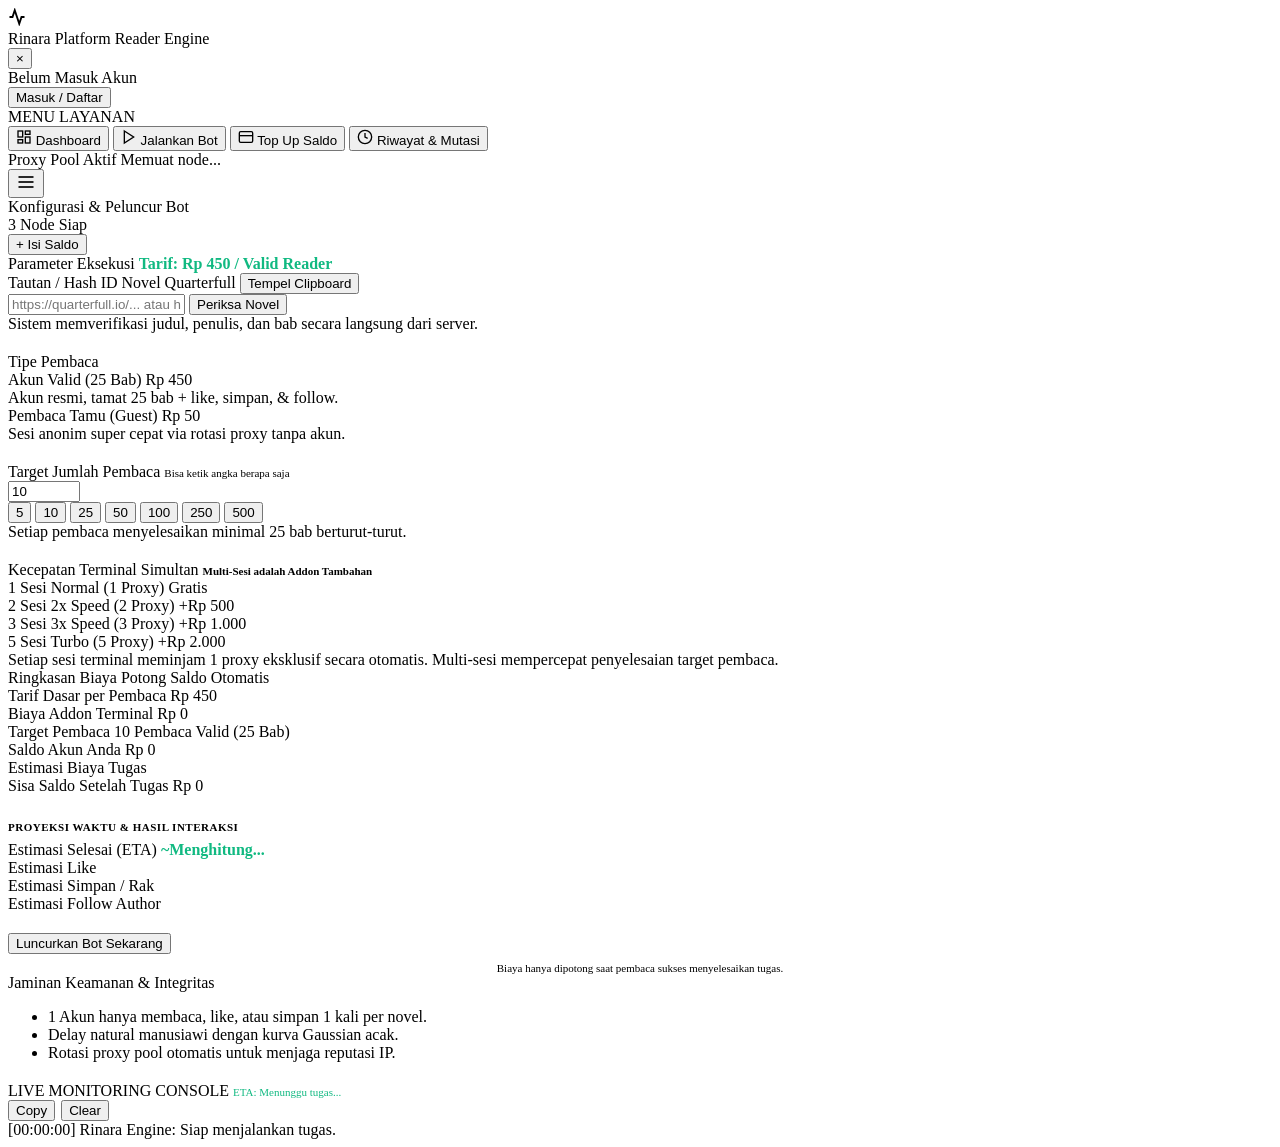
==== web_app/templates/index.html @ a2e1c1be "feat: redesign admin control center with executive dark UI, animated telemetry, and polished dashboa" ====
<!DOCTYPE html>
<html lang="id">
<head>
  <meta charset="UTF-8">
  <meta name="viewport" content="width=device-width, initial-scale=1.0">
  <title>Rinara Platform — Reader Engine</title>
  <meta name="description" content="Platform Automasi Pembaca Novel Quarterfull dengan Proxy Pool Terisolasi dan Pemotongan Saldo Otomatis.">
  <link rel="preconnect" href="https://fonts.googleapis.com">
  <link rel="preconnect" href="https://fonts.gstatic.com" crossorigin>
  <link href="https://fonts.googleapis.com/css2?family=Inter:wght@400;500;600;700&family=JetBrains+Mono:wght@400;500;600;700&display=swap" rel="stylesheet">
  <link rel="stylesheet" href="/static/style.css?v=11.0">
</head>
<body>

<div class="app-layout">

  <!-- MOBILE BACKDROP -->
  <div class="sidebar-backdrop" id="sidebarBackdrop" onclick="toggleSidebar(false)"></div>

  <!-- SIDEBAR NAVIGATION -->
  <aside class="app-sidebar" id="appSidebar">
    
    <!-- BRAND LOGO -->
    <div class="brand-header">
      <div class="brand-logo-icon">
        <svg width="18" height="18" viewBox="0 0 24 24" fill="none" stroke="currentColor" stroke-width="2.5"><polyline points="22 12 18 12 15 21 9 3 6 12 2 12"/></svg>
      </div>
      <div class="brand-meta">
        <span class="brand-name">Rinara Platform</span>
        <span class="brand-tag">Reader Engine</span>
      </div>
      <button class="mobile-close-btn" onclick="toggleSidebar(false)" aria-label="Tutup Menu">&times;</button>
    </div>

    <!-- USER WALLET & PROFILE WIDGET -->
    <div class="sidebar-widget">
      <!-- Guest State -->
      <div id="sidebarGuestBox" class="auth-guest-card">
        <div class="guest-text">Belum Masuk Akun</div>
        <button class="btn btn-primary btn-sm w-full" onclick="openAuthModal('login')">
          Masuk / Daftar
        </button>
      </div>

      <!-- Logged In State -->
      <div id="sidebarUserBox" class="user-wallet-card" style="display:none;">
        <div class="wallet-header">
          <div class="user-pill">
            <span class="avatar-dot"></span>
            <span id="sidebarUsername">@rizz</span>
          </div>
          <button onclick="submitLogout()" class="logout-link" title="Keluar">Keluar</button>
        </div>
        <div class="wallet-balance-row">
          <span class="balance-label">SALDO AKTIF</span>
          <span class="balance-val" id="sidebarBalance">Rp 0</span>
        </div>
        <button class="btn btn-primary btn-sm w-full" onclick="switchPage('topup')">
          + Isi Saldo QRIS
        </button>
      </div>
    </div>

    <!-- NAVIGATION MENU -->
    <nav class="sidebar-menu">
      <div class="menu-label">MENU LAYANAN</div>
      
      <button class="nav-item" id="navDashboard" onclick="switchPage('dashboard')">
        <svg width="16" height="16" viewBox="0 0 24 24" fill="none" stroke="currentColor" stroke-width="2"><rect x="3" y="3" width="7" height="9"/><rect x="14" y="3" width="7" height="5"/><rect x="14" y="12" width="7" height="9"/><rect x="3" y="16" width="7" height="5"/></svg>
        <span>Dashboard</span>
      </button>

      <button class="nav-item active" id="navRun" onclick="switchPage('run')">
        <svg width="16" height="16" viewBox="0 0 24 24" fill="none" stroke="currentColor" stroke-width="2"><polygon points="5 3 19 12 5 21 5 3"/></svg>
        <span>Jalankan Bot</span>
      </button>

      <button class="nav-item" id="navTopup" onclick="switchPage('topup')">
        <svg width="16" height="16" viewBox="0 0 24 24" fill="none" stroke="currentColor" stroke-width="2"><rect x="2" y="4" width="20" height="16" rx="2"/><line x1="2" y1="10" x2="22" y2="10"/></svg>
        <span>Top Up Saldo</span>
      </button>

      <button class="nav-item" id="navHistory" onclick="switchPage('history')">
        <svg width="16" height="16" viewBox="0 0 24 24" fill="none" stroke="currentColor" stroke-width="2"><circle cx="12" cy="12" r="10"/><polyline points="12 6 12 12 16 14"/></svg>
        <span>Riwayat &amp; Mutasi</span>
      </button>
    </nav>

    <!-- FOOTER INFO -->
    <div class="sidebar-footer">
      <div class="server-status-box">
        <span class="status-indicator-dot"></span>
        <div class="status-texts">
          <span class="status-title">Proxy Pool Aktif</span>
          <span class="status-sub" id="sidebarProxySummary">Memuat node...</span>
        </div>
      </div>
    </div>
  </aside>

  <!-- MAIN VIEW CONTAINER -->
  <div class="main-wrapper">
    
    <!-- TOP NAVBAR -->
    <header class="top-navbar">
      <div class="top-left-group">
        <button class="mobile-toggle-btn" onclick="toggleSidebar(true)" aria-label="Buka Menu">
          <svg width="20" height="20" viewBox="0 0 24 24" fill="none" stroke="currentColor" stroke-width="2"><line x1="3" y1="12" x2="21" y2="12"/><line x1="3" y1="6" x2="21" y2="6"/><line x1="3" y1="18" x2="21" y2="18"/></svg>
        </button>
        <div class="page-title-badge" id="topNavTitle">
          Konfigurasi &amp; Peluncur Bot
        </div>
      </div>

      <div class="top-actions">
        <div class="live-node-pill" id="poolStatusPill">
          <span class="pulse-dot"></span>
          <span id="poolStatusText">3 Node Siap</span>
        </div>

        <button class="btn btn-primary btn-sm btn-topup-nav" onclick="switchPage('topup')">
          + Isi Saldo
        </button>
      </div>
    </header>

    <!-- ACTIVE TASK BANNER -->
    <div id="activeTaskBar" class="active-task-bar" style="display:none;">
      <div class="active-task-bar-items">
        <span class="pulse-dot"></span>
        <span class="task-title-item">Tugas: <b id="activeTaskTitle" style="color:#10b981;">Novel</b></span>
        <span class="task-stat-chip">
          Progres: <b id="activeTaskProgress" style="color:#ffffff;">0 / 10</b>
        </span>
        <span class="task-stat-chip">
          ⏳ <b id="activeTaskEta" style="color:#10b981;">Menghitung...</b>
        </span>
        <span class="task-stat-chip">
          ❤️ <span id="activeTaskLikes">0</span> &nbsp;|&nbsp; 🔖 <span id="activeTaskBookmarks">0</span> &nbsp;|&nbsp; 👤 <span id="activeTaskFollows">0</span> &nbsp;|&nbsp; 🔄 <span id="activeTaskConverted">0</span>
        </span>
      </div>
      <button class="btn btn-danger btn-xs" onclick="stopCurrentTask()">Hentikan Tugas</button>
    </div>

    <!-- VIEWS BODY -->
    <main class="page-body">

      <!-- ===================================================================
           VIEW 1: JALANKAN BOT (DEFAULT WORKSTATION)
           =================================================================== -->
      <section id="viewRun" class="view-section">
        
        <div class="run-grid">
          
          <!-- CONFIG COLUMN (LEFT) -->
          <div class="card">
            <div class="card-header">
              <span class="card-title">Parameter Eksekusi</span>
              <span class="step-badge" id="badgeRatePerReader" style="color:#10b981; font-weight:600;">Tarif: Rp 450 / Valid Reader</span>
            </div>
            <div class="card-body">
              
              <!-- 1. Novel Target -->
              <div class="form-group">
                <div class="form-label-row">
                  <label class="form-label">Tautan / Hash ID Novel Quarterfull</label>
                  <button type="button" class="paste-chip" onclick="pasteNovelLink()">Tempel Clipboard</button>
                </div>
                <div class="input-with-button">
                  <input type="text" id="inputNovelUrl" class="form-input" placeholder="https://quarterfull.io/... atau hash ID 16 karakter">
                  <button type="button" class="btn btn-secondary" id="btnCheckNovel" onclick="fetchNovelInfo()">Periksa Novel</button>
                </div>
                <span class="form-hint">Sistem memverifikasi judul, penulis, dan bab secara langsung dari server.</span>

                <!-- Preview Novel Box -->
                <div id="novelPreviewBox" class="novel-preview-card" style="display:none;">
                  <img id="novelCoverImg" class="novel-cover-img" src="" alt="Cover Novel">
                  <div class="novel-meta-content">
                    <div id="novelTitle" class="novel-title">Judul Novel</div>
                    <div id="novelAuthor" class="novel-author">Penulis</div>
                    <div class="novel-tags">
                      <span class="novel-tag font-mono" id="tagChapters">0 Bab</span>
                      <span class="novel-tag" style="color:var(--accent-emerald);">Metadata Terverifikasi</span>
                    </div>
                  </div>
                </div>
              </div>

              <!-- 2. Tipe Pembaca (Mode Valid vs Guest) -->
              <div class="form-group" style="margin-top:20px;">
                <label class="form-label">Tipe Pembaca</label>
                <div class="reader-mode-grid">
                  <div class="reader-mode-card active" data-mode="valid" onclick="selectReaderMode('valid')">
                    <div class="reader-mode-header">
                      <span class="reader-mode-title">Akun Valid (25 Bab)</span>
                      <span class="reader-mode-rate" id="cardRateValid">Rp 450</span>
                    </div>
                    <span class="reader-mode-desc">Akun resmi, tamat 25 bab + like, simpan, &amp; follow.</span>
                  </div>

                  <div class="reader-mode-card" data-mode="guest" onclick="selectReaderMode('guest')">
                    <div class="reader-mode-header">
                      <span class="reader-mode-title">Pembaca Tamu (Guest)</span>
                      <span class="reader-mode-rate" id="cardRateGuest">Rp 50</span>
                    </div>
                    <span class="reader-mode-desc">Sesi anonim super cepat via rotasi proxy tanpa akun.</span>
                  </div>
                </div>
              </div>

              <!-- 3. Target Pembaca (Fleksibel Bebas Masuk Berapa Saja) -->
              <div class="form-group" style="margin-top:20px;">
                <div class="form-label-row">
                  <label class="form-label">Target Jumlah Pembaca</label>
                  <span style="font-size:11px; color:var(--text-dim);">Bisa ketik angka berapa saja</span>
                </div>
                <div class="flexible-readers-box">
                  <input type="number" id="inputTargetReaders" class="form-input" min="1" max="10000" value="10" placeholder="Masukkan jumlah pembaca..." oninput="onTargetReadersInput(this.value)">
                  <div class="quick-chips-row">
                    <button type="button" class="preset-chip" onclick="setTargetReaders(5)">5</button>
                    <button type="button" class="preset-chip active" onclick="setTargetReaders(10)">10</button>
                    <button type="button" class="preset-chip" onclick="setTargetReaders(25)">25</button>
                    <button type="button" class="preset-chip" onclick="setTargetReaders(50)">50</button>
                    <button type="button" class="preset-chip" onclick="setTargetReaders(100)">100</button>
                    <button type="button" class="preset-chip" onclick="setTargetReaders(250)">250</button>
                    <button type="button" class="preset-chip" onclick="setTargetReaders(500)">500</button>
                  </div>
                </div>
                <span class="form-hint" id="hintTargetMode">Setiap pembaca menyelesaikan minimal 25 bab berturut-turut.</span>
              </div>

              <!-- 4. Kecepatan Terminal Simultan (Addon Berbayar) -->
              <div class="form-group" style="margin-top:20px;">
                <div class="form-label-row">
                  <label class="form-label">Kecepatan Terminal Simultan</label>
                  <span style="font-size:11px; color:var(--accent-amber); font-weight:600;">Multi-Sesi adalah Addon Tambahan</span>
                </div>
                <div class="terminal-cards-row">
                  <div class="terminal-chip active" data-terminals="1" onclick="selectTerminals(1)">
                    <span class="term-name">1 Sesi</span>
                    <span class="term-desc">Normal (1 Proxy)</span>
                    <span class="term-addon free" id="addonText1">Gratis</span>
                  </div>
                  <div class="terminal-chip" data-terminals="2" onclick="selectTerminals(2)">
                    <span class="term-name">2 Sesi</span>
                    <span class="term-desc">2x Speed (2 Proxy)</span>
                    <span class="term-addon addon" id="addonText2">+Rp 500</span>
                  </div>
                  <div class="terminal-chip" data-terminals="3" onclick="selectTerminals(3)">
                    <span class="term-name">3 Sesi</span>
                    <span class="term-desc">3x Speed (3 Proxy)</span>
                    <span class="term-addon addon" id="addonText3">+Rp 1.000</span>
                  </div>
                  <div class="terminal-chip" data-terminals="5" onclick="selectTerminals(5)">
                    <span class="term-name">5 Sesi</span>
                    <span class="term-desc">Turbo (5 Proxy)</span>
                    <span class="term-addon addon" id="addonText5">+Rp 2.000</span>
                  </div>
                </div>
                <span class="form-hint">Setiap sesi terminal meminjam 1 proxy eksklusif secara otomatis. Multi-sesi mempercepat penyelesaian target pembaca.</span>
              </div>

              <!-- 5. Addon Konversi Tamu -> Member (Khusus Mode Tamu) -->
              <div class="form-group" id="addonGuestConversionGroup" style="margin-top:20px; display:none;">
                <div class="form-label-row">
                  <label class="form-label">Addon Konversi Otomatis (Tamu ➔ Member)</label>
                  <span class="badge-addon-pill" id="addonGuestConversionRateText">+Rp 150 / Reader</span>
                </div>
                <div class="addon-card-box" id="addonConversionBox" onclick="toggleGuestConversionAddon()">
                  <div class="addon-checkbox-wrapper">
                    <input type="checkbox" id="checkGuestConversion" class="custom-checkbox" onchange="onGuestConversionChange(this.checked)">
                  </div>
                  <div class="addon-info-text">
                    <div class="addon-title">Auto-Daftar Akun Resmi &amp; Verifikasi OTP 120s</div>
                    <div class="addon-desc">
                      Setelah tamu membaca bab gratis, bot otomatis mendaftarkan akun Android baru, menerima kode OTP via email otomatis, dan menyimpannya. Akun baru tersebut langsung melakukan Like, Bookmark rak buku, dan Follow author!
                    </div>
                  </div>
                </div>
              </div>

            </div>
          </div>

          <!-- SUMMARY & BILLING COLUMN (RIGHT) -->
          <div>
            <div class="card">
              <div class="card-header">
                <span class="card-title">Ringkasan Biaya</span>
                <span class="tag emerald">Potong Saldo Otomatis</span>
              </div>
              <div class="card-body">
                <div class="billing-line">
                  <span>Tarif Dasar per Pembaca</span>
                  <span class="val" id="billingRatePerReader">Rp 450</span>
                </div>
                <div class="billing-line" id="billingAddonRow">
                  <span>Biaya Addon Terminal</span>
                  <span class="val" id="billingAddonCost" style="color:var(--accent-amber);">Rp 0</span>
                </div>
                <div class="billing-line" id="billingConversionRow" style="display:none;">
                  <span>Addon Konversi Member (OTP)</span>
                  <span class="val" id="billingConversionCost" style="color:var(--accent-emerald);">+Rp 0</span>
                </div>
                <div class="billing-line">
                  <span>Target Pembaca</span>
                  <span class="val" id="billingTargetReaders">10 Pembaca Valid (25 Bab)</span>
                </div>
                <div class="billing-line">
                  <span>Saldo Akun Anda</span>
                  <span class="val" id="billingCurrentBalance">Rp 0</span>
                </div>
                <div class="billing-line total">
                  <span>Estimasi Biaya Tugas</span>
                  <span class="val" id="billingEstimatedCost" style="color:#ffffff;">Rp 4.500</span>
                </div>
                <div class="billing-line">
                  <span>Sisa Saldo Setelah Tugas</span>
                  <span class="val" id="billingRemainingBalance">Rp 0</span>
                </div>

                <!-- PROYEKSI WAKTU & INTERAKSI -->
                <div style="margin-top:14px; padding-top:12px; border-top:1px dashed var(--border-color);">
                  <div style="font-size:11px; font-weight:700; color:var(--text-dim); text-transform:uppercase; letter-spacing:0.5px; margin-bottom:8px;">
                    Proyeksi Waktu &amp; Hasil Interaksi
                  </div>
                  <div class="billing-line">
                    <span>Estimasi Selesai (ETA)</span>
                    <span class="val" id="summaryETA" style="color:#10b981; font-weight:700;">~Menghitung...</span>
                  </div>
                  <div class="billing-line" id="summaryConvertedRow" style="display:none;">
                    <span>Estimasi Akun Baru (OTP)</span>
                    <span class="val" id="summaryConverted" style="color:#10b981; font-weight:700;">+0 Akun</span>
                  </div>
                  <div class="billing-line">
                    <span>Estimasi Like</span>
                    <span class="val" id="summaryLikes" style="color:#ffffff;">+7 Like</span>
                  </div>
                  <div class="billing-line">
                    <span>Estimasi Simpan / Rak</span>
                    <span class="val" id="summaryBookmarks" style="color:#ffffff;">+6 Simpan</span>
                  </div>
                  <div class="billing-line">
                    <span>Estimasi Follow Author</span>
                    <span class="val" id="summaryFollows" style="color:#ffffff;">+4 Follow</span>
                  </div>
                  <div id="guestInteractionNote" style="display:none; font-size:10.5px; color:var(--text-dim); margin-top:4px;">
                    *Mode Tamu murni menambah pembaca/visitor unik tanpa interaksi sosial akun.
                  </div>
                </div>

                <div style="margin-top:20px;">
                  <button class="btn btn-primary w-full btn-lg" id="btnStartBot" onclick="startBotTask()">
                    Luncurkan Bot Sekarang
                  </button>
                  <div style="font-size:11px; color:var(--text-dim); text-align:center; margin-top:8px;">
                    Biaya hanya dipotong saat pembaca sukses menyelesaikan tugas.
                  </div>
                </div>
              </div>
            </div>

            <!-- JAMINAN KEAMANAN & INTEGRITAS -->
            <div class="security-card">
              <div class="security-card-title">Jaminan Keamanan &amp; Integritas</div>
              <ul class="security-list">
                <li>1 Akun hanya membaca, like, atau simpan 1 kali per novel.</li>
                <li>Delay natural manusiawi dengan kurva Gaussian acak.</li>
                <li>Rotasi proxy pool otomatis untuk menjaga reputasi IP.</li>
              </ul>
            </div>

            <!-- LIVE CONSOLE (INTEGRATED) -->
            <div class="card terminal-card" style="margin-top:20px;">
              <div class="terminal-header font-mono">
                <div class="terminal-dots">
                  <span class="dot red"></span>
                  <span class="dot yellow"></span>
                  <span class="dot green"></span>
                </div>
                <span class="terminal-title">LIVE MONITORING CONSOLE</span>
                <span id="liveConsoleEta" style="font-size:11px; color:#10b981; margin-left:auto; margin-right:12px;">ETA: Menunggu tugas...</span>
                <div style="display:flex; gap:6px;">
                  <button class="btn btn-ghost btn-xs font-mono" onclick="copyTerminalLogs()">Copy</button>
                  <button class="btn btn-ghost btn-xs font-mono" onclick="clearTerminalLogs()">Clear</button>
                </div>
              </div>
              <div class="terminal-body" id="liveTerminalLogs">
                <div class="log-line debug">
                  <span class="log-time">[00:00:00]</span>
                  <span class="log-text">Rinara Engine: Siap menjalankan tugas.</span>
                </div>
              </div>
            </div>

          </div>

        </div>

      </section>

      <!-- ===================================================================
           VIEW 2: DASHBOARD & METRICS
           =================================================================== -->
      <section id="viewDashboard" class="view-section" style="display:none;">
        
        <!-- STAT METRICS (ELEVATED & ANIMATED) -->
        <div class="metrics-grid">
          <div class="metric-card" onclick="switchPage('topup')">
            <div class="metric-card-glow"></div>
            <div class="metric-icon">
              <svg width="20" height="20" viewBox="0 0 24 24" fill="none" stroke="currentColor" stroke-width="2"><circle cx="12" cy="12" r="10"/><path d="M16 8h-6a2 2 0 1 0 0 4h4a2 2 0 1 1 0 4H8"/><line x1="12" y1="18" x2="12" y2="20"/><line x1="12" y1="4" x2="12" y2="6"/></svg>
            </div>
            <div class="metric-info">
              <div class="metric-label-row">
                <span class="metric-label">SALDO KAMU</span>
                <span class="metric-link-chip">+ Isi</span>
              </div>
              <span class="metric-value" id="metricUserBalance">Rp 0</span>
              <span class="metric-sub">Tersedia untuk order pembaca</span>
            </div>
          </div>

          <div class="metric-card">
            <div class="metric-card-glow"></div>
            <div class="metric-icon">
              <svg width="20" height="20" viewBox="0 0 24 24" fill="none" stroke="currentColor" stroke-width="2"><path d="M22 11.08V12a10 10 0 1 1-5.93-9.14"/><polyline points="22 4 12 14.01 9 11.01"/></svg>
            </div>
            <div class="metric-info">
              <span class="metric-label">PEMBACA SUKSES</span>
              <span class="metric-value font-mono" id="metricDoneReaders">0</span>
              <span class="metric-sub">Tuntas baca 25 bab penuh</span>
            </div>
          </div>

          <div class="metric-card">
            <div class="metric-card-glow"></div>
            <div class="metric-icon">
              <svg width="20" height="20" viewBox="0 0 24 24" fill="none" stroke="currentColor" stroke-width="2"><path d="M4 19.5A2.5 2.5 0 0 1 6.5 17H20"/><path d="M6.5 2H20v20H6.5A2.5 2.5 0 0 1 4 19.5v-15A2.5 2.5 0 0 1 6.5 2z"/></svg>
            </div>
            <div class="metric-info">
              <span class="metric-label">BAB BERHASIL DIBACA</span>
              <span class="metric-value font-mono" id="metricChaptersRead">0</span>
              <span class="metric-sub">Akumulasi pembacaan bot</span>
            </div>
          </div>

          <div class="metric-card">
            <div class="metric-card-glow"></div>
            <div class="metric-icon">
              <svg width="20" height="20" viewBox="0 0 24 24" fill="none" stroke="currentColor" stroke-width="2"><circle cx="12" cy="12" r="10"/><line x1="2" y1="12" x2="22" y2="12"/><path d="M12 2a15.3 15.3 0 0 1 4 10 15.3 15.3 0 0 1-4 10 15.3 15.3 0 0 1-4-10 15.3 15.3 0 0 1 4-10z"/></svg>
            </div>
            <div class="metric-info">
              <span class="metric-label">JALUR PROXY AKTIF</span>
              <span class="metric-value font-mono" id="metricProxyReady">0 / 0</span>
              <span class="metric-sub">Node terisolasi siap gas</span>
            </div>
          </div>
        </div>

        <!-- ===================================================================
             ACTIVE TASK & MULTI-TERMINAL LIVE COMMAND CENTER
             =================================================================== -->
        <div id="dashActiveTaskContainer" style="margin-top:20px;">
          
          <!-- STATE A: ACTIVE TASK RUNNING -->
          <div id="dashActiveTaskCard" class="dash-task-card running" style="display:none;">
            <div class="dash-task-header">
              <div class="dash-task-info">
                <span class="pulse-dot"></span>
                <div class="dash-task-title-box">
                  <div class="dash-task-title">
                    <span id="dashNovelTitle">Judul Novel Target</span>
                    <span class="tag emerald" id="dashModeBadge">Akun Valid (25 Bab)</span>
                    <span class="tag blue" id="dashRateBadge">Rp 450 / Reader</span>
                  </div>
                  <div class="dash-task-sub font-mono">
                    ID Novel: <span id="dashNovelId">-</span> &nbsp;|&nbsp; Armada: <span id="dashConcurrentTerms">1</span> Sesi Terminal Simultan
                  </div>
                </div>
              </div>

              <div style="display:flex; align-items:center; gap:8px; flex-wrap:wrap;">
                <span class="task-stat-chip" id="dashEtaCountdown" style="color:#10b981; font-weight:700;">
                  ⏳ Menghitung ETA...
                </span>
                <button class="btn btn-secondary btn-xs font-mono" onclick="switchPage('run')">
                  Buka Peluncur
                </button>
                <button class="btn btn-danger btn-xs font-mono" onclick="stopCurrentTask()">
                  Hentikan Tugas
                </button>
              </div>
            </div>

            <!-- PROGRESS BAR -->
            <div class="dash-progress-box">
              <div class="dash-progress-label-row font-mono">
                <span style="color:var(--text-muted);">Progres Penyelesaian Pembaca</span>
                <span id="dashProgressText" style="color:#ffffff; font-weight:700;">0 / 0 (0%)</span>
              </div>
              <div class="dash-progress-track">
                <div class="dash-progress-fill" id="dashProgressBar" style="width:0%;"></div>
              </div>
            </div>

            <!-- ENGAGEMENT STATS CHIPS -->
            <div class="dash-chips-row">
              <div class="dash-chip">
                <span>❤️ Suka:</span> <b id="dashStatLikes">0</b>
              </div>
              <div class="dash-chip">
                <span>🔖 Rak Buku:</span> <b id="dashStatBookmarks">0</b>
              </div>
              <div class="dash-chip">
                <span>👤 Follow Penulis:</span> <b id="dashStatFollows">0</b>
              </div>
              <div class="dash-chip" id="dashChipConvertedBox">
                <span>🔄 Member Baru (OTP):</span> <b id="dashStatConverted" style="color:#10b981;">0</b>
              </div>
              <div class="dash-chip">
                <span>📖 Bab Selesai:</span> <b id="dashStatChapters">0</b>
              </div>
            </div>

            <!-- MULTI-TERMINAL FLEET PANEL -->
            <div class="dash-fleet-section">
              <div class="dash-section-title">
                <span>MONITOR SESI TERMINAL AKTIF (<span id="dashTermCountLabel">1</span> SESI SIMULTAN)</span>
                <span style="color:var(--accent-emerald); font-size:11px;" class="font-mono">
                  <span class="ping-beacon"></span> LIVE CLOUD WORKERS
                </span>
              </div>

              <div class="dash-fleet-grid" id="dashFleetGrid">
                <!-- Injected via JavaScript based on concurrent_terminals -->
              </div>

              <!-- TERMINAL LOG TABS & CONSOLE -->
              <div class="dash-term-tabs-row" id="dashTerminalTabsContainer">
                <button class="dash-term-tab active" data-term="all" onclick="filterDashTerminalLogs('all')">🖥️ Semua Sesi</button>
              </div>

              <div class="dash-terminal-console">
                <div class="dash-console-bar font-mono">
                  <div class="dash-console-dots">
                    <span class="dot red"></span>
                    <span class="dot yellow"></span>
                    <span class="dot green"></span>
                  </div>
                  <span style="font-size:11px; color:var(--text-muted); letter-spacing:0.5px;">LIVE TERMINAL LOG STREAM</span>
                  <div style="display:flex; gap:6px;">
                    <button class="btn btn-ghost btn-xs font-mono" onclick="copyDashLogs()">Copy</button>
                    <button class="btn btn-ghost btn-xs font-mono" onclick="clearDashLogs()">Clear</button>
                  </div>
                </div>
                <div class="dash-console-screen" id="dashTerminalLogs">
                  <div class="log-line debug">
                    <span class="log-time">[00:00:00]</span>
                    <span class="log-text">Rinara Terminal Engine: Menghubungkan sesi streaming...</span>
                  </div>
                </div>
              </div>

            </div>

          </div>

          <!-- STATE B: NO ACTIVE TASK (STANDBY COMMAND CENTER WITH RADAR & LIVE TELEMETRY) -->
          <div id="dashNoActiveTaskCard" class="dash-standby-card">
            <!-- Glowing ambient light -->
            <div class="dash-ambient-orb"></div>

            <!-- CYBERNETIC RADAR SCANNER BEACON -->
            <div class="dash-radar-wrap">
              <div class="radar-ripple wave-1"></div>
              <div class="radar-ripple wave-2"></div>
              <div class="radar-ripple wave-3"></div>
              <div class="dash-standby-icon">
                <svg class="radar-center-icon" width="28" height="28" viewBox="0 0 24 24" fill="none" stroke="currentColor" stroke-width="2.2"><path d="M12 2v4M12 18v4M4.93 4.93l2.83 2.83M16.24 16.24l2.83 2.83M2 12h4M18 12h4M4.93 19.07l2.83-2.83M16.24 7.76l2.83-2.83"/></svg>
              </div>
            </div>

            <div class="dash-standby-title">
              Sistem Bot Siap Tempur &bull; <span class="text-gradient-emerald">Mau Boost Novel Apa Hari Ini?</span>
            </div>
            <div class="dash-standby-desc">
              Belum ada tugas membaca yang berjalan. Tingkatkan jam baca, like, simpan ke rak buku, dan ranking novelmu dengan armada bot stealth Android. Tempel tautan novel di bawah atau gunakan peluncur untuk langsung gaspol!
            </div>

            <!-- QUICK NOVEL LAUNCH BOX -->
            <div class="dash-quick-launch-box">
              <div class="dash-quick-input-group">
                <span class="dash-quick-prefix">📖</span>
                <input type="text" id="dashQuickNovelInput" class="dash-quick-input" placeholder="Tempel tautan atau ID novel Quarterfull di sini..." onkeydown="if(event.key==='Enter') quickLaunchFromDash()">
                <button type="button" class="btn btn-ghost btn-xs font-mono" onclick="pasteQuickNovel()">Tempel</button>
              </div>
              <button class="btn btn-primary btn-md btn-quick-submit" onclick="quickLaunchFromDash()">
                ⚡ Gas Novel Sekarang
              </button>
            </div>

            <!-- STANDBY LIVE TELEMETRY & TERMINAL HEARTBEAT -->
            <div class="dash-standby-term-box">
              <div class="dash-standby-term-header font-mono">
                <div class="dash-console-dots">
                  <span class="dot red"></span>
                  <span class="dot yellow"></span>
                  <span class="dot green"></span>
                </div>
                <span class="dash-standby-term-title">RINARA READER ENGINE &bull; STANDBY TELEMETRY</span>
                <span class="dash-standby-term-ping font-mono">
                  <span class="ping-beacon"></span> ONLINE &bull; <span id="dashPingMs">18ms</span>
                </span>
              </div>
              <div class="dash-standby-term-screen font-mono" id="dashStandbyTerminalScreen">
                <!-- Injected with live heartbeat by JS -->
              </div>
            </div>

            <!-- HIGHLIGHT PILLS -->
            <div class="dash-standby-pills font-mono">
              <span class="dash-standby-pill">⚡ Multi-Terminal (1–5x Lebih Cepat)</span>
              <span class="dash-standby-pill">🛡️ 100% Anti-Banned (1 Akun 1x Aksi)</span>
              <span class="dash-standby-pill">🌐 Jalur Proxy Bersih Terisolasi</span>
              <span class="dash-standby-pill">💳 Bayar Otomatis Hanya Jika Berhasil</span>
            </div>
          </div>

        </div>

        <!-- ===================================================================
             LOWER DASHBOARD: RECENT EXECUTIONS & SYSTEM BLUEPRINT
             =================================================================== -->
        <div class="dash-bottom-grid">
          
          <!-- LEFT: 5 TUGAS TERAKHIR -->
          <div class="card" style="margin-bottom:0;">
            <div class="card-header">
              <span class="card-title">Riwayat Tugas Terakhir</span>
              <button class="btn btn-secondary btn-xs font-mono" onclick="switchPage('history')">Lihat Semua &rarr;</button>
            </div>
            <div class="card-body" style="padding:12px;">
              <div id="dashRecentTasksList" style="display:flex; flex-direction:column; gap:8px;">
                <div style="font-size:12px; color:var(--text-dim); text-align:center; padding:16px;">
                  Memuat riwayat tugas...
                </div>
              </div>
            </div>
          </div>

          <!-- RIGHT: ARSITEKTUR & KEUNGGULAN BOT -->
          <div class="card" style="margin-bottom:0;">
            <div class="card-header">
              <span class="card-title">Standar Keamanan &amp; Keunggulan Bot</span>
              <span class="tag emerald">Enterprise Grade</span>
            </div>
            <div class="card-body" style="padding:14px;">
              <div class="blueprint-grid">
                
                <div class="blueprint-item">
                  <div class="blueprint-title">
                    <span style="color:#10b981;">●</span> Engine Stealth Android v5.0
                  </div>
                  <div class="blueprint-desc">
                    Protokol okhttp/4.12.0 resmi dengan tempo jeda Gaussian acak layaknya perilaku pembaca manusia asli.
                  </div>
                </div>

                <div class="blueprint-item">
                  <div class="blueprint-title">
                    <span style="color:#3b82f6;">●</span> Garansi Saldo Aman (ACID)
                  </div>
                  <div class="blueprint-desc">
                    Saldo dipotong otomatis per pembaca sukses. Jika gagal atau koneksi putus, saldo Anda tetap aman 100%.
                  </div>
                </div>

                <div class="blueprint-item">
                  <div class="blueprint-title">
                    <span style="color:#f59e0b;">●</span> Isolasi Proxy Dinamis
                  </div>
                  <div class="blueprint-desc">
                    Tiap sesi terminal meminjam IP proxy eksklusif secara terpisah agar tidak dicurigai server target.
                  </div>
                </div>

                <div class="blueprint-item">
                  <div class="blueprint-title">
                    <span style="color:#ef4444;">●</span> Anti-Duplikasi Akun
                  </div>
                  <div class="blueprint-desc">
                    1 akun resmi dibatasi hanya membaca, like, &amp; bookmark 1 kali per novel untuk menjaga kualitas data.
                  </div>
                </div>

              </div>
            </div>
          </div>

        </div>

      </section>

      <!-- ===================================================================
           VIEW 3: TOP UP SALDO
           =================================================================== -->
      <section id="viewTopup" class="view-section" style="display:none;">
        
        <div class="card" style="max-width:680px; margin:0 auto;">
          <div class="card-header">
            <span class="card-title">Deposit Saldo via QRIS</span>
            <span class="tag emerald">Instan &amp; Otomatis</span>
          </div>
          <div class="card-body">
            
            <p style="font-size:12.5px; color:var(--text-muted); margin-bottom:16px;">
              Pilih paket nominal. Sistem menerbitkan kode QRIS dinamis yang otomatis dikreditkan dalam hitungan detik setelah dibayar.
            </p>

            <div class="nominal-grid">
              <div class="nominal-card font-mono" data-nominal="10000" onclick="selectTopupPreset(10000)">
                <span class="nominal-amount">Rp 10.000</span>
                <span class="nominal-readers" id="nomReaders10k">~22 Readers</span>
              </div>
              <div class="nominal-card active font-mono" data-nominal="25000" onclick="selectTopupPreset(25000)">
                <span class="nominal-amount">Rp 25.000</span>
                <span class="nominal-readers" id="nomReaders25k">~55 Readers</span>
              </div>
              <div class="nominal-card font-mono" data-nominal="50000" onclick="selectTopupPreset(50000)">
                <span class="nominal-amount">Rp 50.000</span>
                <span class="nominal-readers" id="nomReaders50k">~111 Readers</span>
              </div>
              <div class="nominal-card font-mono" data-nominal="100000" onclick="selectTopupPreset(100000)">
                <span class="nominal-amount">Rp 100.000</span>
                <span class="nominal-readers" id="nomReaders100k">~222 Readers</span>
              </div>
              <div class="nominal-card font-mono" data-nominal="250000" onclick="selectTopupPreset(250000)">
                <span class="nominal-amount">Rp 250.000</span>
                <span class="nominal-readers" id="nomReaders250k">~555 Readers</span>
              </div>
              <div class="nominal-card font-mono" data-nominal="500000" onclick="selectTopupPreset(500000)">
                <span class="nominal-amount">Rp 500.000</span>
                <span class="nominal-readers" id="nomReaders500k">~1.111 Readers</span>
              </div>
            </div>

            <button class="btn btn-primary w-full btn-lg" id="btnCreateQris" onclick="submitQrisPayment()">
              Buat Invoice QRIS
            </button>
            <div style="font-size:11px; color:var(--text-dim); text-align:center; margin-top:8px;">
              Mendukung: BCA, Mandiri, BRI, BNI, GoPay, OVO, Dana, ShopeePay, LinkAja &amp; Semua m-Banking.
            </div>

          </div>
        </div>

      </section>

      <!-- ===================================================================
           VIEW 4: RIWAYAT & MUTASI
           =================================================================== -->
      <section id="viewHistory" class="view-section" style="display:none;">
        
        <div class="card">
          <div class="card-header">
            <span class="card-title">Riwayat Pelaksanaan Tugas</span>
          </div>
          <div class="table-responsive">
            <table class="data-table">
              <thead>
                <tr>
                  <th>WAKTU</th>
                  <th>JUDUL NOVEL</th>
                  <th>PROGRES</th>
                  <th>STATUS</th>
                </tr>
              </thead>
              <tbody id="taskHistoryTbody">
                <tr><td colspan="4" style="text-align:center; color:var(--text-dim);">Memuat riwayat...</td></tr>
              </tbody>
            </table>
          </div>
        </div>

        <div class="card" style="margin-top:24px;">
          <div class="card-header">
            <span class="card-title">Mutasi Keuangan Dompet</span>
          </div>
          <div class="table-responsive">
            <table class="data-table">
              <thead>
                <tr>
                  <th>TANGGAL</th>
                  <th>TIPE</th>
                  <th>KETERANGAN</th>
                  <th>NOMINAL</th>
                </tr>
              </thead>
              <tbody id="transactionTbody">
                <tr><td colspan="4" style="text-align:center; color:var(--text-dim);">Memuat mutasi...</td></tr>
              </tbody>
            </table>
          </div>
        </div>

      </section>

    </main>

  </div>

</div>

<!-- ===========================================================================
     AUTH MODAL (LOGIN & REGISTER)
     =========================================================================== -->
<div id="authModal" class="modal-overlay" style="display:none;">
  <div class="modal-card">
    <div class="modal-header">
      <span class="modal-title" id="authModalTitle">Masuk ke Akun</span>
      <button class="modal-close-btn" onclick="closeAuthModal()">&times;</button>
    </div>
    <div class="modal-body">
      
      <div class="modal-tabs">
        <button class="modal-tab-btn active" id="tabBtnLogin" onclick="switchAuthTab('login')">Masuk</button>
        <button class="modal-tab-btn" id="tabBtnRegister" onclick="switchAuthTab('register')">Daftar Akun</button>
      </div>

      <!-- LOGIN FORM -->
      <form id="authLoginForm" onsubmit="event.preventDefault(); submitLogin();">
        <div id="loginErrorBox" style="display:none; padding:8px 12px; background:var(--accent-rose-subtle); color:var(--accent-rose); border-radius:var(--radius-sm); font-size:12px; margin-bottom:12px;"></div>
        
        <div class="form-group">
          <label class="form-label">Username atau Email</label>
          <input type="text" id="loginIdentifier" class="form-input" placeholder="Masukkan username atau email" autocomplete="username">
        </div>

        <div class="form-group">
          <label class="form-label">Kata Sandi</label>
          <input type="password" id="loginPassword" class="form-input" placeholder="••••••••" autocomplete="current-password">
        </div>

        <button type="submit" class="btn btn-primary w-full btn-lg" style="margin-top:8px;">Masuk Sekarang</button>
      </form>

      <!-- REGISTER FORM -->
      <form id="authRegisterForm" style="display:none;" onsubmit="event.preventDefault(); submitRegister();">
        <div id="regErrorBox" style="display:none; padding:8px 12px; background:var(--accent-rose-subtle); color:var(--accent-rose); border-radius:var(--radius-sm); font-size:12px; margin-bottom:12px;"></div>
        
        <div class="form-group">
          <label class="form-label">Username</label>
          <input type="text" id="regUsername" class="form-input" placeholder="Contoh: pembacanovel" autocomplete="username">
        </div>

        <div class="form-group">
          <label class="form-label">Email</label>
          <input type="email" id="regEmail" class="form-input" placeholder="nama@email.com" autocomplete="email">
        </div>

        <div class="form-group">
          <label class="form-label">Kata Sandi</label>
          <input type="password" id="regPassword" class="form-input" placeholder="Minimal 6 karakter" autocomplete="new-password">
        </div>

        <button type="submit" class="btn btn-primary w-full btn-lg" style="margin-top:8px;">Daftar Akun Baru</button>
      </form>

    </div>
  </div>
</div>

<!-- ===========================================================================
     QRIS PAYMENT MODAL
     =========================================================================== -->
<div id="qrisModal" class="modal-overlay" style="display:none;">
  <div class="modal-card">
    <div class="modal-header">
      <span class="modal-title">Pembayaran QRIS Otomatis</span>
      <button class="modal-close-btn" onclick="closeQrisModal()">&times;</button>
    </div>
    <div class="modal-body" style="text-align:center;">
      
      <div class="qris-box">
        <img id="qrisImageDisplay" class="qris-img" src="" alt="QR Code QRIS">
      </div>

      <div style="margin-bottom:16px;">
        <span style="font-size:11px; color:var(--text-dim); text-transform:uppercase; font-weight:600; display:block;">NOMINAL TRANSFER</span>
        <span id="qrisAmountDisplay" style="font-family:var(--font-mono); font-size:22px; font-weight:700; color:#ffffff;">Rp 25.000</span>
      </div>

      <div style="font-size:11.5px; color:var(--text-muted); line-height:1.6; margin-bottom:16px;">
        Pindai QR menggunakan m-Banking atau e-Wallet apa saja. Saldo bertambah otomatis saat pembayaran terkonfirmasi.
      </div>

      <div style="font-size:10.5px; color:var(--text-dim); font-family:var(--font-mono);">
        ID TRANSAKSI: <span id="qrisRefDisplay">-</span>
      </div>

    </div>
  </div>
</div>

<!-- TOAST CONTAINER -->
<div id="toastContainer" class="toast-container"></div>

<script src="/static/app.js?v=11.0"></script>
</body>
</html>
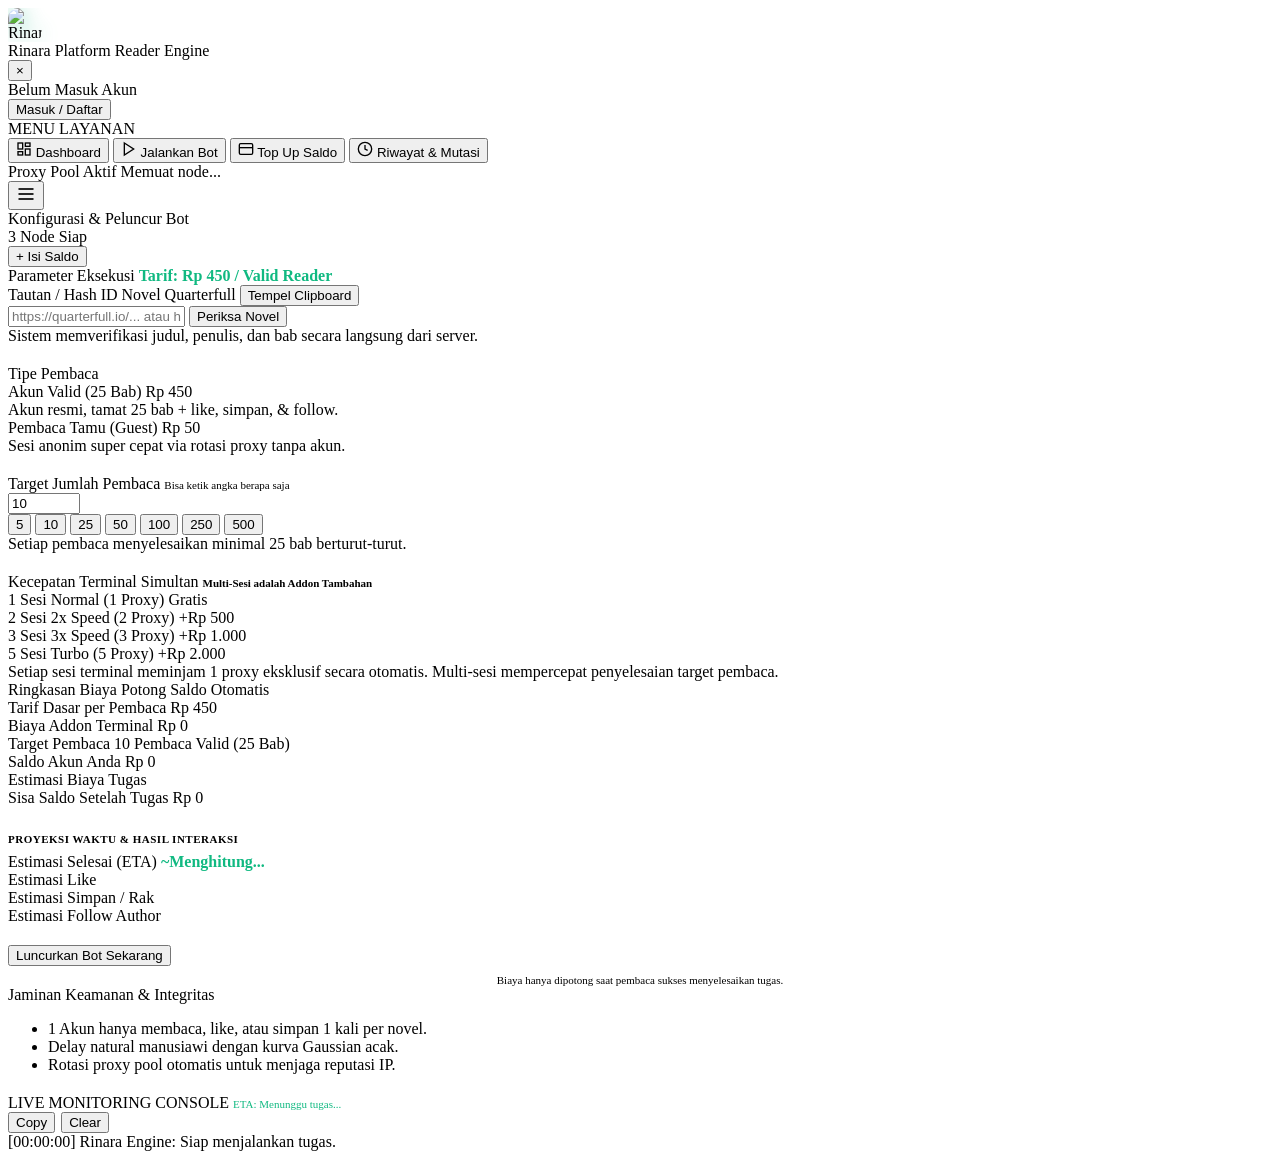
==== commit 2288f0ea: "feat(brand): add cybernetic logo and favicon, improve auth errors, and add admin user management" ====
--- a/web_app/templates/index.html
+++ b/web_app/templates/index.html
@@ -5,6 +5,9 @@
   <meta name="viewport" content="width=device-width, initial-scale=1.0">
   <title>Rinara Platform — Reader Engine</title>
   <meta name="description" content="Platform Automasi Pembaca Novel Quarterfull dengan Proxy Pool Terisolasi dan Pemotongan Saldo Otomatis.">
+  <link rel="icon" type="image/svg+xml" href="/static/logo.svg">
+  <link rel="alternate icon" href="/static/logo.svg">
+  <link rel="apple-touch-icon" href="/static/logo.svg">
   <link rel="preconnect" href="https://fonts.googleapis.com">
   <link rel="preconnect" href="https://fonts.gstatic.com" crossorigin>
   <link href="https://fonts.googleapis.com/css2?family=Inter:wght@400;500;600;700&family=JetBrains+Mono:wght@400;500;600;700&display=swap" rel="stylesheet">
@@ -22,8 +25,8 @@
     
     <!-- BRAND LOGO -->
     <div class="brand-header">
-      <div class="brand-logo-icon">
-        <svg width="18" height="18" viewBox="0 0 24 24" fill="none" stroke="currentColor" stroke-width="2.5"><polyline points="22 12 18 12 15 21 9 3 6 12 2 12"/></svg>
+      <div class="brand-logo-icon" style="padding:0; overflow:hidden; background:transparent; border:none; box-shadow:none;">
+        <img src="/static/logo.svg" alt="Rinara Logo" width="34" height="34" style="display:block; border-radius:10px; filter:drop-shadow(0 0 10px rgba(16, 185, 129, 0.45)); transition:transform 0.3s cubic-bezier(0.34, 1.56, 0.64, 1);" onmouseover="this.style.transform='scale(1.08) rotate(-4deg)'" onmouseout="this.style.transform='none'">
       </div>
       <div class="brand-meta">
         <span class="brand-name">Rinara Platform</span>
@@ -813,61 +816,195 @@
 </div>
 
 <!-- ===========================================================================
-     AUTH MODAL (LOGIN & REGISTER)
+     AUTH MODAL (NEXT-GEN CYBERNETIC SECURITY VAULT)
      =========================================================================== -->
-<div id="authModal" class="modal-overlay" style="display:none;">
-  <div class="modal-card">
-    <div class="modal-header">
-      <span class="modal-title" id="authModalTitle">Masuk ke Akun</span>
-      <button class="modal-close-btn" onclick="closeAuthModal()">&times;</button>
+<div id="authModal" class="auth-modal-overlay" style="display:none;" onclick="if(event.target===this) closeAuthModal();">
+  <div class="auth-modal-card" id="authCardContainer">
+    <div class="auth-card-topglow"></div>
+
+    <div class="auth-modal-header">
+      <div class="auth-header-left">
+        <div class="auth-badge-icon" style="padding:0; overflow:hidden; background:transparent; border:none; box-shadow:none;">
+          <img src="/static/logo.svg" alt="Rinara Logo" width="36" height="36" style="display:block; border-radius:10px; filter:drop-shadow(0 0 10px rgba(16, 185, 129, 0.5));">
+        </div>
+        <div>
+          <div class="auth-title" id="authModalTitle">Masuk ke Platform</div>
+          <div class="auth-subtitle" id="authModalSubtitle">Akses aman armada bot &amp; kendalikan pembaca novel</div>
+        </div>
+      </div>
+      <button class="auth-close-btn" onclick="closeAuthModal()" aria-label="Tutup">&times;</button>
     </div>
-    <div class="modal-body">
+
+    <div class="auth-modal-body">
       
-      <div class="modal-tabs">
-        <button class="modal-tab-btn active" id="tabBtnLogin" onclick="switchAuthTab('login')">Masuk</button>
-        <button class="modal-tab-btn" id="tabBtnRegister" onclick="switchAuthTab('register')">Daftar Akun</button>
-      </div>
-
-      <!-- LOGIN FORM -->
+      <!-- SEGMENTED SWITCHER -->
+      <div class="auth-tabs-segmented">
+        <button type="button" class="auth-tab-btn active" id="tabBtnLogin" onclick="switchAuthTab('login')">
+          <svg width="14" height="14" viewBox="0 0 24 24" fill="none" stroke="currentColor" stroke-width="2"><path d="M15 3h4a2 2 0 0 1 2 2v14a2 2 0 0 1-2 2h-4"/><polyline points="10 17 15 12 10 7"/><line x1="15" y1="12" x2="3" y2="12"/></svg>
+          Masuk Akun
+        </button>
+        <button type="button" class="auth-tab-btn" id="tabBtnRegister" onclick="switchAuthTab('register')">
+          <svg width="14" height="14" viewBox="0 0 24 24" fill="none" stroke="currentColor" stroke-width="2"><path d="M16 21v-2a4 4 0 0 0-4-4H5a4 4 0 0 0-4 4v2"/><circle cx="8.5" cy="7" r="4"/><line x1="20" y1="8" x2="20" y2="14"/><line x1="23" y1="11" x2="17" y2="11"/></svg>
+          Daftar Baru
+        </button>
+      </div>
+
+      <!-- ================= LOGIN FORM ================= -->
       <form id="authLoginForm" onsubmit="event.preventDefault(); submitLogin();">
-        <div id="loginErrorBox" style="display:none; padding:8px 12px; background:var(--accent-rose-subtle); color:var(--accent-rose); border-radius:var(--radius-sm); font-size:12px; margin-bottom:12px;"></div>
+        <div id="loginErrorBox" class="auth-alert-banner" style="display:none;">
+          <svg width="16" height="16" viewBox="0 0 24 24" fill="none" stroke="currentColor" stroke-width="2" style="flex-shrink:0; margin-top:1px;"><circle cx="12" cy="12" r="10"/><line x1="12" y1="8" x2="12" y2="12"/><line x1="12" y1="16" x2="12.01" y2="16"/></svg>
+          <span id="loginErrorText">Kesalahan login</span>
+        </div>
         
-        <div class="form-group">
-          <label class="form-label">Username atau Email</label>
-          <input type="text" id="loginIdentifier" class="form-input" placeholder="Masukkan username atau email" autocomplete="username">
-        </div>
-
-        <div class="form-group">
-          <label class="form-label">Kata Sandi</label>
-          <input type="password" id="loginPassword" class="form-input" placeholder="••••••••" autocomplete="current-password">
-        </div>
-
-        <button type="submit" class="btn btn-primary w-full btn-lg" style="margin-top:8px;">Masuk Sekarang</button>
+        <div class="auth-input-group">
+          <label>Username atau Email</label>
+          <div class="auth-input-wrapper">
+            <span class="auth-input-icon">
+              <svg width="16" height="16" viewBox="0 0 24 24" fill="none" stroke="currentColor" stroke-width="2"><path d="M20 21v-2a4 4 0 0 0-4-4H8a4 4 0 0 0-4 4v2"/><circle cx="12" cy="7" r="4"/></svg>
+            </span>
+            <input type="text" id="loginIdentifier" class="auth-input" placeholder="Masukkan username atau email terdaftar" autocomplete="username" required>
+          </div>
+        </div>
+
+        <div class="auth-input-group">
+          <label>Kata Sandi</label>
+          <div class="auth-input-wrapper">
+            <span class="auth-input-icon">
+              <svg width="16" height="16" viewBox="0 0 24 24" fill="none" stroke="currentColor" stroke-width="2"><rect x="3" y="11" width="18" height="11" rx="2" ry="2"/><path d="M7 11V7a5 5 0 0 1 10 0v4"/></svg>
+            </span>
+            <input type="password" id="loginPassword" class="auth-input" placeholder="••••••••" autocomplete="current-password" required>
+            <button type="button" class="auth-eye-btn" onclick="togglePasswordVisibility('loginPassword', this)" title="Lihat Kata Sandi">
+              <svg class="eye-open" width="16" height="16" viewBox="0 0 24 24" fill="none" stroke="currentColor" stroke-width="2"><path d="M1 12s4-8 11-8 11 8 11 8-4 8-11 8-11-8-11-8z"/><circle cx="12" cy="12" r="3"/></svg>
+              <svg class="eye-closed" width="16" height="16" viewBox="0 0 24 24" fill="none" stroke="currentColor" stroke-width="2" style="display:none;"><path d="M17.94 17.94A10.07 10.07 0 0 1 12 20c-7 0-11-8-11-8a18.45 18.45 0 0 1 5.06-5.94M9.9 4.24A9.12 9.12 0 0 1 12 4c7 0 11 8 11 8a18.5 18.5 0 0 1-2.16 3.19m-6.72-1.07a3 3 0 1 1-4.24-4.24"/><line x1="1" y1="1" x2="23" y2="23"/></svg>
+            </button>
+          </div>
+        </div>
+
+        <div class="auth-actions-row">
+          <label class="auth-checkbox-label">
+            <input type="checkbox" id="loginRememberMe" checked>
+            <span>Ingat Sesi Saya (30 Hari)</span>
+          </label>
+          <a href="https://wa.me/6287734343023?text=Halo%20Admin%20Rinara,%20saya%20butuh%20bantuan%20reset%20kata%20sandi%20akun%20saya" target="_blank" class="auth-forgot-link">
+            Lupa Sandi?
+          </a>
+        </div>
+
+        <button type="submit" class="btn-auth-submit" id="btnLoginSubmit">
+          <span class="btn-text">Masuk ke Platform Sekarang &rarr;</span>
+          <span class="btn-spinner" style="display:none;"></span>
+        </button>
+
+        <div style="font-size:11.5px; text-align:center; color:var(--text-dim); margin-top:14px;">
+          Belum punya akun Rinara? 
+          <a href="javascript:void(0)" onclick="switchAuthTab('register')" style="color:#10b981; font-weight:600; text-decoration:none;">Daftar Akun Baru</a>
+        </div>
       </form>
 
-      <!-- REGISTER FORM -->
+      <!-- ================= REGISTER FORM ================= -->
       <form id="authRegisterForm" style="display:none;" onsubmit="event.preventDefault(); submitRegister();">
-        <div id="regErrorBox" style="display:none; padding:8px 12px; background:var(--accent-rose-subtle); color:var(--accent-rose); border-radius:var(--radius-sm); font-size:12px; margin-bottom:12px;"></div>
+        <div id="regErrorBox" class="auth-alert-banner" style="display:none;">
+          <svg width="16" height="16" viewBox="0 0 24 24" fill="none" stroke="currentColor" stroke-width="2" style="flex-shrink:0; margin-top:1px;"><circle cx="12" cy="12" r="10"/><line x1="12" y1="8" x2="12" y2="12"/><line x1="12" y1="16" x2="12.01" y2="16"/></svg>
+          <span id="regErrorText">Kesalahan pendaftaran</span>
+        </div>
         
-        <div class="form-group">
-          <label class="form-label">Username</label>
-          <input type="text" id="regUsername" class="form-input" placeholder="Contoh: pembacanovel" autocomplete="username">
-        </div>
-
-        <div class="form-group">
-          <label class="form-label">Email</label>
-          <input type="email" id="regEmail" class="form-input" placeholder="nama@email.com" autocomplete="email">
-        </div>
-
-        <div class="form-group">
-          <label class="form-label">Kata Sandi</label>
-          <input type="password" id="regPassword" class="form-input" placeholder="Minimal 6 karakter" autocomplete="new-password">
-        </div>
-
-        <button type="submit" class="btn btn-primary w-full btn-lg" style="margin-top:8px;">Daftar Akun Baru</button>
+        <div class="auth-input-group">
+          <label>Username Pengguna <span style="font-size:10.5px; color:var(--text-dim); font-weight:400;">(Huruf, angka, _)</span></label>
+          <div class="auth-input-wrapper">
+            <span class="auth-input-icon">
+              <svg width="16" height="16" viewBox="0 0 24 24" fill="none" stroke="currentColor" stroke-width="2"><path d="M20 21v-2a4 4 0 0 0-4-4H8a4 4 0 0 0-4 4v2"/><circle cx="12" cy="7" r="4"/></svg>
+            </span>
+            <input type="text" id="regUsername" class="auth-input" placeholder="Contoh: penulissukses" autocomplete="username" minlength="3" maxlength="24" required>
+          </div>
+        </div>
+
+        <div class="auth-input-group">
+          <label>Alamat Email Aktif</label>
+          <div class="auth-input-wrapper">
+            <span class="auth-input-icon">
+              <svg width="16" height="16" viewBox="0 0 24 24" fill="none" stroke="currentColor" stroke-width="2"><path d="M4 4h16c1.1 0 2 .9 2 2v12c0 1.1-.9 2-2 2H4c-1.1 0-2-.9-2-2V6c0-1.1.9-2 2-2z"/><polyline points="22,6 12,13 2,6"/></svg>
+            </span>
+            <input type="email" id="regEmail" class="auth-input" placeholder="nama@email.com" autocomplete="email" required>
+          </div>
+        </div>
+
+        <div class="auth-input-group" style="margin-bottom:8px;">
+          <label>Kata Sandi Kuat</label>
+          <div class="auth-input-wrapper">
+            <span class="auth-input-icon">
+              <svg width="16" height="16" viewBox="0 0 24 24" fill="none" stroke="currentColor" stroke-width="2"><rect x="3" y="11" width="18" height="11" rx="2" ry="2"/><path d="M7 11V7a5 5 0 0 1 10 0v4"/></svg>
+            </span>
+            <input type="password" id="regPassword" class="auth-input" placeholder="Minimal 8 karakter kombinasi" autocomplete="new-password" oninput="evaluatePasswordStrength(this.value)" required>
+            <button type="button" class="auth-eye-btn" onclick="togglePasswordVisibility('regPassword', this)" title="Lihat Kata Sandi">
+              <svg class="eye-open" width="16" height="16" viewBox="0 0 24 24" fill="none" stroke="currentColor" stroke-width="2"><path d="M1 12s4-8 11-8 11 8 11 8-4 8-11 8-11-8-11-8z"/><circle cx="12" cy="12" r="3"/></svg>
+              <svg class="eye-closed" width="16" height="16" viewBox="0 0 24 24" fill="none" stroke="currentColor" stroke-width="2" style="display:none;"><path d="M17.94 17.94A10.07 10.07 0 0 1 12 20c-7 0-11-8-11-8a18.45 18.45 0 0 1 5.06-5.94M9.9 4.24A9.12 9.12 0 0 1 12 4c7 0 11 8 11 8a18.5 18.5 0 0 1-2.16 3.19m-6.72-1.07a3 3 0 1 1-4.24-4.24"/><line x1="1" y1="1" x2="23" y2="23"/></svg>
+            </button>
+          </div>
+
+          <!-- DYNAMIC PASSWORD STRENGTH GAUGE -->
+          <div class="pwd-strength-container" id="pwdStrengthBox">
+            <div class="pwd-strength-header">
+              <span style="color:var(--text-dim); font-size:10.5px;">Tingkat Keamanan Sandi</span>
+              <span id="pwdStrengthLabel" style="font-weight:700; font-family:var(--font-mono); font-size:10.5px; color:var(--text-muted);">Belum Terisi</span>
+            </div>
+            <div class="pwd-strength-meter">
+              <div class="pwd-meter-segment" id="pwdSeg1"></div>
+              <div class="pwd-meter-segment" id="pwdSeg2"></div>
+              <div class="pwd-meter-segment" id="pwdSeg3"></div>
+              <div class="pwd-meter-segment" id="pwdSeg4"></div>
+            </div>
+            <div class="pwd-reqs-grid">
+              <div class="pwd-req" id="reqLen"><span class="req-dot"></span> Min 8 karakter</div>
+              <div class="pwd-req" id="reqLetter"><span class="req-dot"></span> Ada huruf (a-z / A-Z)</div>
+              <div class="pwd-req" id="reqNum"><span class="req-dot"></span> Ada angka (0-9)</div>
+              <div class="pwd-req" id="reqSpecial"><span class="req-dot"></span> Simbol / karakter khusus</div>
+            </div>
+          </div>
+        </div>
+
+        <div class="auth-input-group" style="margin-top:10px;">
+          <label>Ulangi Kata Sandi <span id="pwdMatchBadge" style="font-size:10.5px; font-weight:700; font-family:var(--font-mono);"></span></label>
+          <div class="auth-input-wrapper">
+            <span class="auth-input-icon">
+              <svg width="16" height="16" viewBox="0 0 24 24" fill="none" stroke="currentColor" stroke-width="2"><polyline points="20 6 9 17 4 12"/></svg>
+            </span>
+            <input type="password" id="regConfirmPassword" class="auth-input" placeholder="Ketik ulang kata sandi persis" autocomplete="new-password" oninput="checkPasswordMatch()" required>
+            <button type="button" class="auth-eye-btn" onclick="togglePasswordVisibility('regConfirmPassword', this)" title="Lihat Kata Sandi">
+              <svg class="eye-open" width="16" height="16" viewBox="0 0 24 24" fill="none" stroke="currentColor" stroke-width="2"><path d="M1 12s4-8 11-8 11 8 11 8-4 8-11 8-11-8-11-8z"/><circle cx="12" cy="12" r="3"/></svg>
+              <svg class="eye-closed" width="16" height="16" viewBox="0 0 24 24" fill="none" stroke="currentColor" stroke-width="2" style="display:none;"><path d="M17.94 17.94A10.07 10.07 0 0 1 12 20c-7 0-11-8-11-8a18.45 18.45 0 0 1 5.06-5.94M9.9 4.24A9.12 9.12 0 0 1 12 4c7 0 11 8 11 8a18.5 18.5 0 0 1-2.16 3.19m-6.72-1.07a3 3 0 1 1-4.24-4.24"/><line x1="1" y1="1" x2="23" y2="23"/></svg>
+            </button>
+          </div>
+        </div>
+
+        <button type="submit" class="btn-auth-submit" id="btnRegSubmit" style="margin-top:14px;">
+          <span class="btn-text">🚀 Buat Akun &amp; Buka Akses Bot</span>
+          <span class="btn-spinner" style="display:none;"></span>
+        </button>
+
+        <div style="font-size:11.5px; text-align:center; color:var(--text-dim); margin-top:14px;">
+          Sudah punya akun? 
+          <a href="javascript:void(0)" onclick="switchAuthTab('login')" style="color:#10b981; font-weight:600; text-decoration:none;">Masuk di sini</a>
+        </div>
       </form>
 
     </div>
+
+    <!-- SECURITY TRUST BADGES STRIP -->
+    <div class="auth-trust-strip">
+      <div class="auth-trust-item" title="Enkripsi password standar militer">
+        <svg width="13" height="13" viewBox="0 0 24 24" fill="none" stroke="currentColor" stroke-width="2"><rect x="3" y="11" width="18" height="11" rx="2" ry="2"/><path d="M7 11V7a5 5 0 0 1 10 0v4"/></svg>
+        <span>PBKDF2-SHA256 (100k)</span>
+      </div>
+      <div class="auth-trust-item" title="Perlindungan dari serangan brute force">
+        <svg width="13" height="13" viewBox="0 0 24 24" fill="none" stroke="currentColor" stroke-width="2"><path d="M12 22s8-4 8-10V5l-8-3-8 3v7c0 6 8 10 8 10z"/></svg>
+        <span>Anti-Brute Force Lock</span>
+      </div>
+      <div class="auth-trust-item" title="Sesi terisolasi secara atomic">
+        <svg width="13" height="13" viewBox="0 0 24 24" fill="none" stroke="currentColor" stroke-width="2"><circle cx="12" cy="12" r="10"/><polyline points="12 6 12 12 16 14"/></svg>
+        <span>Zero-Leak Session</span>
+      </div>
+    </div>
+
   </div>
 </div>
 
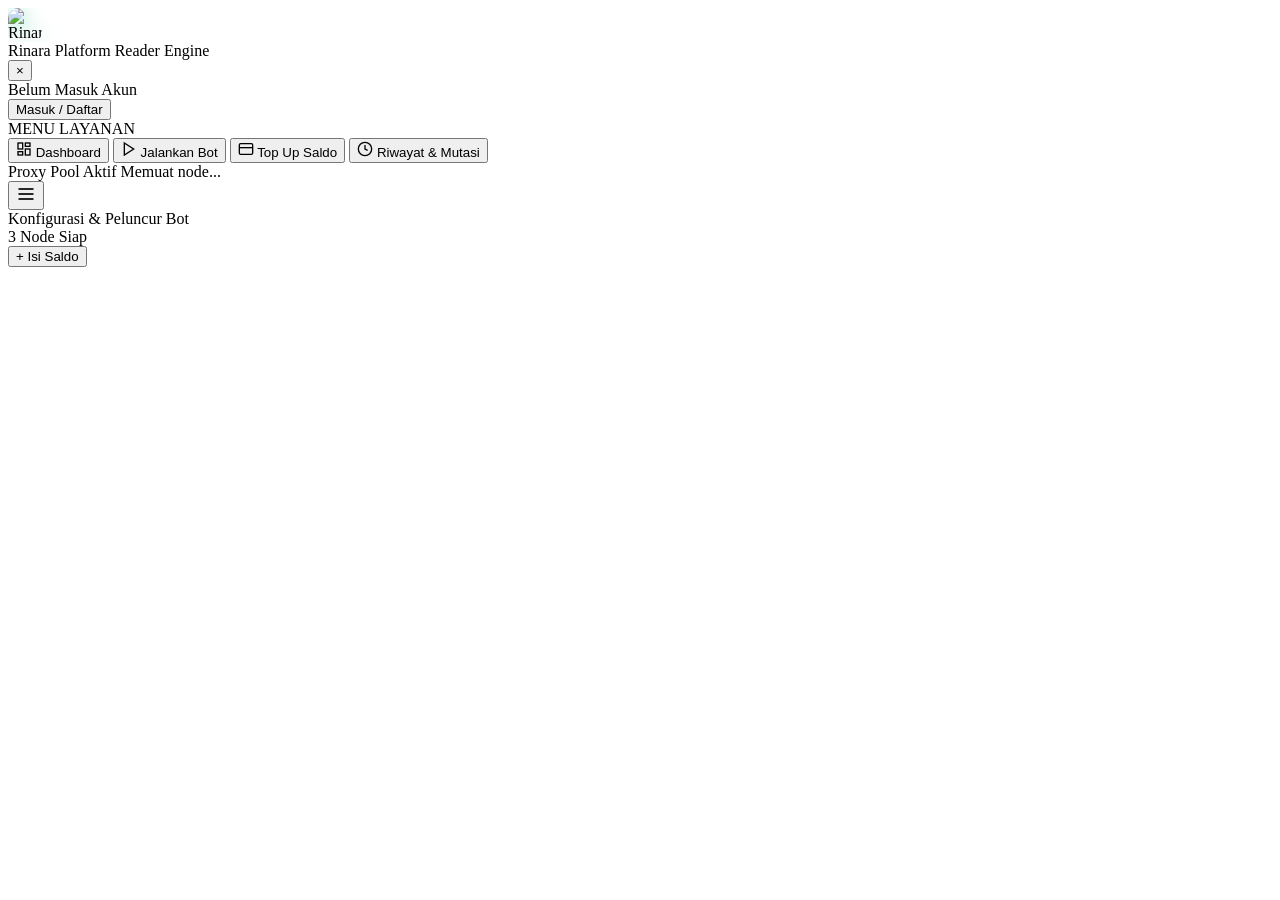
==== commit 3d3f457f: "fix: resolve profile generator country arg error and add pause/resume/stop task controls" ====
--- a/web_app/templates/index.html
+++ b/web_app/templates/index.html
@@ -11,7 +11,7 @@
   <link rel="preconnect" href="https://fonts.googleapis.com">
   <link rel="preconnect" href="https://fonts.gstatic.com" crossorigin>
   <link href="https://fonts.googleapis.com/css2?family=Inter:wght@400;500;600;700&family=JetBrains+Mono:wght@400;500;600;700&display=swap" rel="stylesheet">
-  <link rel="stylesheet" href="/static/style.css?v=11.0">
+  <link rel="stylesheet" href="/static/style.css?v=13.0">
 </head>
 <body>
 
@@ -141,8 +141,10 @@
         <span class="task-stat-chip">
           ❤️ <span id="activeTaskLikes">0</span> &nbsp;|&nbsp; 🔖 <span id="activeTaskBookmarks">0</span> &nbsp;|&nbsp; 👤 <span id="activeTaskFollows">0</span> &nbsp;|&nbsp; 🔄 <span id="activeTaskConverted">0</span>
         </span>
-      </div>
-      <button class="btn btn-danger btn-xs" onclick="stopCurrentTask()">Hentikan Tugas</button>
+      <div style="display:flex; gap:6px; margin-left:auto;">
+        <button id="btnTopBarPause" class="btn btn-secondary btn-xs" onclick="togglePauseTask()">⏸️ Jeda</button>
+        <button class="btn btn-danger btn-xs" onclick="stopCurrentTask()">🛑 Hentikan</button>
+      </div>
     </div>
 
     <!-- VIEWS BODY -->
@@ -175,17 +177,71 @@
                 </div>
                 <span class="form-hint">Sistem memverifikasi judul, penulis, dan bab secara langsung dari server.</span>
 
-                <!-- Preview Novel Box -->
+                <!-- Enhanced Rich Preview Novel Box -->
                 <div id="novelPreviewBox" class="novel-preview-card" style="display:none;">
-                  <img id="novelCoverImg" class="novel-cover-img" src="" alt="Cover Novel">
-                  <div class="novel-meta-content">
-                    <div id="novelTitle" class="novel-title">Judul Novel</div>
-                    <div id="novelAuthor" class="novel-author">Penulis</div>
-                    <div class="novel-tags">
-                      <span class="novel-tag font-mono" id="tagChapters">0 Bab</span>
-                      <span class="novel-tag" style="color:var(--accent-emerald);">Metadata Terverifikasi</span>
+                  <div class="novel-preview-header">
+                    <div class="novel-cover-wrap">
+                      <img id="novelCoverImg" class="novel-cover-img" src="" alt="Cover Novel">
+                      <div id="novelBadgeAdult" class="novel-adult-overlay" style="display:none;">18+</div>
                     </div>
-                  </div>
+                    <div class="novel-meta-content">
+                      <div class="novel-meta-top">
+                        <span id="novelCategoryTag" class="novel-badge-cat">Romansa</span>
+                        <span id="novelAgeRatingTag" class="novel-badge-rating">Umum</span>
+                      </div>
+                      <h4 id="novelTitle" class="novel-title" style="margin:0 0 4px; font-size:14px; color:#ffffff;">Judul Novel</h4>
+                      <div id="novelAuthor" class="novel-author" style="margin-bottom:8px;">✍️ Penulis: -</div>
+                      
+                      <div class="novel-tags">
+                        <span class="novel-tag font-mono" id="tagChapters">0 Bab</span>
+                        <span class="novel-tag font-mono" id="tagFreeChapters" style="color:#10b981; border-color:rgba(16, 185, 129, 0.35);">0 Gratis</span>
+                        <span class="novel-tag font-mono" id="tagVipChapters" style="display:none; color:#f59e0b; border-color:rgba(245, 158, 11, 0.35);">0 VIP/Kunci</span>
+                        <span class="novel-tag" style="color:var(--accent-emerald);">✓ Terverifikasi</span>
+                      </div>
+                    </div>
+                  </div>
+
+                  <!-- 18+ Warning Alert -->
+                  <div id="novelAdultNotice" class="novel-adult-alert" style="display:none;">
+                    <svg width="20" height="20" viewBox="0 0 24 24" fill="none" stroke="currentColor" stroke-width="2.2" style="flex-shrink:0; margin-top:2px;"><circle cx="12" cy="12" r="10"/><line x1="12" y1="8" x2="12" y2="12"/><line x1="12" y1="16" x2="12.01" y2="16"/></svg>
+                    <div>
+                      <strong>Perhatian: Konten Khusus Dewasa (18+)</strong>
+                      <p>Quarterfull mewajibkan verifikasi akun dewasa untuk membaca novel 18+. <strong>Mode Tamu (Guest) otomatis dinonaktifkan</strong> untuk novel ini. Sistem mengunci eksekusi ke <strong>Mode Akun Valid (25 Bab)</strong>.</p>
+                    </div>
+                  </div>
+
+                  <!-- Sinopsis Lengkap -->
+                  <div class="novel-synopsis-section">
+                    <div class="novel-synopsis-header">
+                      <span>📖 Sinopsis Novel</span>
+                      <button type="button" class="btn-synopsis-toggle" id="btnToggleSynopsis" onclick="toggleNovelSynopsis()">Lihat Selengkapnya</button>
+                    </div>
+                    <div id="novelSynopsisText" class="novel-synopsis-content collapsed">
+                      -
+                    </div>
+                  </div>
+
+                  <!-- Chapter Explorer / Accordion -->
+                  <div class="novel-chapters-section">
+                    <div class="novel-chapters-header" onclick="toggleChapterList()">
+                      <div style="display:flex; align-items:center; gap:8px;">
+                        <svg width="15" height="15" viewBox="0 0 24 24" fill="none" stroke="currentColor" stroke-width="2"><path d="M4 19.5A2.5 2.5 0 0 1 6.5 17H20"/><path d="M6.5 2H20v20H6.5A2.5 2.5 0 0 1 4 19.5v-15A2.5 2.5 0 0 1 6.5 2z"/></svg>
+                        <span style="font-weight:600; font-size:12.5px; color:#ffffff;">Daftar Bab Novel</span>
+                        <span id="badgeChapterCount" class="novel-tag font-mono" style="font-size:10px;">0 Bab</span>
+                      </div>
+                      <span id="iconChapterAccordion" style="font-size:11.5px; color:var(--text-muted); font-weight:600;">▼ Buka Daftar Bab</span>
+                    </div>
+
+                    <div id="novelChapterDrawer" class="novel-chapters-drawer" style="display:none;">
+                      <div class="chapter-search-box">
+                        <input type="text" id="inputFilterChapters" class="form-input" placeholder="Cari nomor atau judul bab..." oninput="filterChapterList(this.value)" style="font-size:12px; padding:6px 10px;">
+                      </div>
+                      <div id="novelChapterList" class="chapter-list-grid">
+                        <!-- Chapter items injected by JS -->
+                      </div>
+                    </div>
+                  </div>
+
                 </div>
               </div>
 
@@ -356,6 +412,26 @@
                   <button class="btn btn-primary w-full btn-lg" id="btnStartBot" onclick="startBotTask()">
                     Luncurkan Bot Sekarang
                   </button>
+
+                  <!-- Active Task In-Flight Control Panel for Workstation -->
+                  <div id="workstationActiveTaskPanel" style="display:none; margin-top:12px; padding:12px 14px; background:rgba(56, 189, 248, 0.08); border:1px solid rgba(56, 189, 248, 0.25); border-radius:8px;">
+                    <div style="display:flex; justify-content:space-between; align-items:center; margin-bottom:8px;">
+                      <div style="font-size:12px; font-weight:700; color:#38bdf8; display:flex; align-items:center; gap:6px;">
+                        <span class="pulse-dot"></span>
+                        <span id="workstationTaskStatusLabel">Tugas Bot Sedang Berjalan</span>
+                      </div>
+                      <span id="workstationTaskProgressLabel" class="font-mono" style="font-size:11.5px; color:#ffffff; font-weight:700;">0 / 0 Pembaca</span>
+                    </div>
+                    <div style="display:grid; grid-template-columns:1fr 1fr; gap:8px;">
+                      <button type="button" class="btn btn-secondary btn-sm" id="btnWorkstationPause" onclick="togglePauseTask()" style="font-size:12px;">
+                        ⏸️ Jeda Sesi Bot
+                      </button>
+                      <button type="button" class="btn btn-danger btn-sm" id="btnWorkstationStop" onclick="stopCurrentTask()" style="font-size:12px;">
+                        🛑 Hentikan Bot
+                      </button>
+                    </div>
+                  </div>
+
                   <div style="font-size:11px; color:var(--text-dim); text-align:center; margin-top:8px;">
                     Biaya hanya dipotong saat pembaca sukses menyelesaikan tugas.
                   </div>
@@ -487,11 +563,14 @@
                 <span class="task-stat-chip" id="dashEtaCountdown" style="color:#10b981; font-weight:700;">
                   ⏳ Menghitung ETA...
                 </span>
+                <button class="btn btn-secondary btn-xs font-mono" id="btnDashPause" onclick="togglePauseTask()">
+                  ⏸️ Jeda
+                </button>
                 <button class="btn btn-secondary btn-xs font-mono" onclick="switchPage('run')">
                   Buka Peluncur
                 </button>
                 <button class="btn btn-danger btn-xs font-mono" onclick="stopCurrentTask()">
-                  Hentikan Tugas
+                  🛑 Hentikan
                 </button>
               </div>
             </div>
@@ -710,49 +789,109 @@
            =================================================================== -->
       <section id="viewTopup" class="view-section" style="display:none;">
         
-        <div class="card" style="max-width:680px; margin:0 auto;">
+        <div class="card" style="max-width:720px; margin:0 auto;">
           <div class="card-header">
-            <span class="card-title">Deposit Saldo via QRIS</span>
-            <span class="tag emerald">Instan &amp; Otomatis</span>
+            <span class="card-title">Isi Saldo Akun (Top Up)</span>
+            <span class="tag emerald">Otomatis &amp; Realtime</span>
           </div>
           <div class="card-body">
             
-            <p style="font-size:12.5px; color:var(--text-muted); margin-bottom:16px;">
-              Pilih paket nominal. Sistem menerbitkan kode QRIS dinamis yang otomatis dikreditkan dalam hitungan detik setelah dibayar.
+            <p style="font-size:12.5px; color:var(--text-muted); margin-bottom:18px; line-height:1.5;">
+              Pilih metode pembayaran favorit Anda. Saldo bertambah otomatis begitu pembayaran terkonfirmasi oleh sistem 24/7.
             </p>
 
-            <div class="nominal-grid">
-              <div class="nominal-card font-mono" data-nominal="10000" onclick="selectTopupPreset(10000)">
-                <span class="nominal-amount">Rp 10.000</span>
-                <span class="nominal-readers" id="nomReaders10k">~22 Readers</span>
-              </div>
-              <div class="nominal-card active font-mono" data-nominal="25000" onclick="selectTopupPreset(25000)">
-                <span class="nominal-amount">Rp 25.000</span>
-                <span class="nominal-readers" id="nomReaders25k">~55 Readers</span>
-              </div>
-              <div class="nominal-card font-mono" data-nominal="50000" onclick="selectTopupPreset(50000)">
-                <span class="nominal-amount">Rp 50.000</span>
-                <span class="nominal-readers" id="nomReaders50k">~111 Readers</span>
-              </div>
-              <div class="nominal-card font-mono" data-nominal="100000" onclick="selectTopupPreset(100000)">
-                <span class="nominal-amount">Rp 100.000</span>
-                <span class="nominal-readers" id="nomReaders100k">~222 Readers</span>
-              </div>
-              <div class="nominal-card font-mono" data-nominal="250000" onclick="selectTopupPreset(250000)">
-                <span class="nominal-amount">Rp 250.000</span>
-                <span class="nominal-readers" id="nomReaders250k">~555 Readers</span>
-              </div>
-              <div class="nominal-card font-mono" data-nominal="500000" onclick="selectTopupPreset(500000)">
-                <span class="nominal-amount">Rp 500.000</span>
-                <span class="nominal-readers" id="nomReaders500k">~1.111 Readers</span>
-              </div>
-            </div>
-
-            <button class="btn btn-primary w-full btn-lg" id="btnCreateQris" onclick="submitQrisPayment()">
-              Buat Invoice QRIS
+            <!-- 1. PILIH KATEGORI METODE PEMBAYARAN -->
+            <label class="form-label" style="margin-bottom:8px;">Metode Pembayaran</label>
+            <div class="payment-category-tabs">
+              <button type="button" class="pay-cat-btn active" id="tabPayQris" data-cat="qris" onclick="selectPaymentCategory('qris')">
+                <svg width="15" height="15" viewBox="0 0 24 24" fill="none" stroke="currentColor" stroke-width="2"><rect x="3" y="3" width="7" height="7"/><rect x="14" y="3" width="7" height="7"/><rect x="14" y="14" width="7" height="7"/><rect x="3" y="14" width="7" height="7"/></svg>
+                <span>QRIS Instan</span>
+              </button>
+              <button type="button" class="pay-cat-btn" id="tabPayVa" data-cat="va" onclick="selectPaymentCategory('va')">
+                <svg width="15" height="15" viewBox="0 0 24 24" fill="none" stroke="currentColor" stroke-width="2"><path d="M3 21h18M3 10h18M5 10v11M19 10v11M9 10v11M15 10v11M12 2L2 7h20L12 2z"/></svg>
+                <span>Virtual Account</span>
+              </button>
+              <button type="button" class="pay-cat-btn" id="tabPayRetail" data-cat="retail" onclick="selectPaymentCategory('retail')">
+                <svg width="15" height="15" viewBox="0 0 24 24" fill="none" stroke="currentColor" stroke-width="2"><path d="M6 2L3 6v14a2 2 0 0 0 2 2h14a2 2 0 0 0 2-2V6l-3-4z"/><line x1="3" y1="6" x2="21" y2="6"/><path d="M16 10a4 4 0 0 1-8 0"/></svg>
+                <span>Gerai Retail</span>
+              </button>
+            </div>
+
+            <!-- CHANNELS GRID FOR VA -->
+            <div id="channelGridVa" class="channel-picker-grid" style="display:none;">
+              <div class="channel-chip active" data-code="BCAVA" onclick="selectPaymentChannel('BCAVA')">BCA VA</div>
+              <div class="channel-chip" data-code="MANDIRIVA" onclick="selectPaymentChannel('MANDIRIVA')">Mandiri VA</div>
+              <div class="channel-chip" data-code="BRIVA" onclick="selectPaymentChannel('BRIVA')">BRI VA</div>
+              <div class="channel-chip" data-code="BNIVA" onclick="selectPaymentChannel('BNIVA')">BNI VA</div>
+              <div class="channel-chip" data-code="BSIVA" onclick="selectPaymentChannel('BSIVA')">BSI Syariah VA</div>
+              <div class="channel-chip" data-code="CIMBVA" onclick="selectPaymentChannel('CIMBVA')">CIMB Niaga VA</div>
+              <div class="channel-chip" data-code="PERMATAVA" onclick="selectPaymentChannel('PERMATAVA')">Permata VA</div>
+              <div class="channel-chip" data-code="DANAMONVA" onclick="selectPaymentChannel('DANAMONVA')">Danamon VA</div>
+              <div class="channel-chip" data-code="BANKNEOVA" onclick="selectPaymentChannel('BANKNEOVA')">Bank Neo VA</div>
+            </div>
+
+            <!-- CHANNELS GRID FOR RETAIL -->
+            <div id="channelGridRetail" class="channel-picker-grid" style="display:none;">
+              <div class="channel-chip active" data-code="ALFAMART" onclick="selectPaymentChannel('ALFAMART')">Alfamart / Alfamidi / Dan+Dan</div>
+              <div class="channel-chip" data-code="INDOMARET" onclick="selectPaymentChannel('INDOMARET')">Indomaret / Ceriamart</div>
+            </div>
+
+            <!-- QRIS NOTICE -->
+            <div id="qrisNoticeBox" class="qris-info-banner">
+              <span style="color:#10b981; font-weight:600;">✓ QRIS Mendukung:</span>
+              BCA, Mandiri, BRI, BNI, GoPay, OVO, Dana, ShopeePay, LinkAja &amp; Seluruh m-Banking di Indonesia.
+            </div>
+
+            <!-- 2. PILIH PAKET NOMINAL -->
+            <div style="margin-top:20px;">
+              <div class="form-label-row">
+                <label class="form-label">Pilih Paket Nominal Saldo</label>
+                <span style="font-size:11px; color:var(--text-dim);">Minimal deposit Rp 5.000</span>
+              </div>
+
+              <div class="nominal-grid">
+                <div class="nominal-card font-mono" data-nominal="10000" onclick="selectTopupPreset(10000)">
+                  <span class="nominal-amount">Rp 10.000</span>
+                  <span class="nominal-readers" id="nomReaders10k">~22 Readers</span>
+                </div>
+                <div class="nominal-card active font-mono" data-nominal="25000" onclick="selectTopupPreset(25000)">
+                  <span class="nominal-amount">Rp 25.000</span>
+                  <span class="nominal-readers" id="nomReaders25k">~55 Readers</span>
+                </div>
+                <div class="nominal-card font-mono" data-nominal="50000" onclick="selectTopupPreset(50000)">
+                  <span class="nominal-amount">Rp 50.000</span>
+                  <span class="nominal-readers" id="nomReaders50k">~111 Readers</span>
+                </div>
+                <div class="nominal-card font-mono" data-nominal="100000" onclick="selectTopupPreset(100000)">
+                  <span class="nominal-amount">Rp 100.000</span>
+                  <span class="nominal-readers" id="nomReaders100k">~222 Readers</span>
+                </div>
+                <div class="nominal-card font-mono" data-nominal="250000" onclick="selectTopupPreset(250000)">
+                  <span class="nominal-amount">Rp 250.000</span>
+                  <span class="nominal-readers" id="nomReaders250k">~555 Readers</span>
+                </div>
+                <div class="nominal-card font-mono" data-nominal="500000" onclick="selectTopupPreset(500000)">
+                  <span class="nominal-amount">Rp 500.000</span>
+                  <span class="nominal-readers" id="nomReaders500k">~1.111 Readers</span>
+                </div>
+              </div>
+
+              <!-- Input Nominal Bebas -->
+              <div class="custom-nominal-box" style="margin-top:12px;">
+                <label style="font-size:11.5px; color:var(--text-muted); margin-bottom:4px; display:block;">Atau Masukkan Nominal Kustom:</label>
+                <div class="input-with-prefix">
+                  <span class="prefix">Rp</span>
+                  <input type="number" id="inputCustomTopup" class="form-input" placeholder="Contoh: 75000" min="5000" step="1000" oninput="onCustomTopupInput(this.value)">
+                </div>
+              </div>
+            </div>
+
+            <!-- 3. TOMBOL EKSEKUSI PEMBAYARAN -->
+            <button class="btn btn-primary w-full btn-lg" id="btnCreateQris" onclick="submitTopupPayment()" style="margin-top:20px;">
+              <span id="btnPayText">Bayar via QRIS Instan (Rp 25.000) &rarr;</span>
             </button>
             <div style="font-size:11px; color:var(--text-dim); text-align:center; margin-top:8px;">
-              Mendukung: BCA, Mandiri, BRI, BNI, GoPay, OVO, Dana, ShopeePay, LinkAja &amp; Semua m-Banking.
+              Transaksi dienkripsi dengan standar PCI-DSS &amp; diproses otomatis 24/7.
             </div>
 
           </div>
@@ -1012,27 +1151,77 @@
      QRIS PAYMENT MODAL
      =========================================================================== -->
 <div id="qrisModal" class="modal-overlay" style="display:none;">
-  <div class="modal-card">
+  <div class="modal-card" style="max-width:440px;">
     <div class="modal-header">
-      <span class="modal-title">Pembayaran QRIS Otomatis</span>
+      <span class="modal-title" id="payModalTitle">Pembayaran Otomatis</span>
       <button class="modal-close-btn" onclick="closeQrisModal()">&times;</button>
     </div>
-    <div class="modal-body" style="text-align:center;">
+    <div class="modal-body">
       
-      <div class="qris-box">
-        <img id="qrisImageDisplay" class="qris-img" src="" alt="QR Code QRIS">
-      </div>
-
-      <div style="margin-bottom:16px;">
-        <span style="font-size:11px; color:var(--text-dim); text-transform:uppercase; font-weight:600; display:block;">NOMINAL TRANSFER</span>
-        <span id="qrisAmountDisplay" style="font-family:var(--font-mono); font-size:22px; font-weight:700; color:#ffffff;">Rp 25.000</span>
-      </div>
-
-      <div style="font-size:11.5px; color:var(--text-muted); line-height:1.6; margin-bottom:16px;">
-        Pindai QR menggunakan m-Banking atau e-Wallet apa saja. Saldo bertambah otomatis saat pembayaran terkonfirmasi.
-      </div>
-
-      <div style="font-size:10.5px; color:var(--text-dim); font-family:var(--font-mono);">
+      <!-- QRIS View -->
+      <div id="payViewQris" style="text-align:center;">
+        <div class="qris-box">
+          <img id="qrisImageDisplay" class="qris-img" src="" alt="QR Code QRIS">
+        </div>
+        <div style="font-size:11.5px; color:var(--text-muted); line-height:1.5; margin:10px 0 14px;">
+          Pindai QR menggunakan m-Banking (BCA, Mandiri, BRI, BNI, dll) atau e-Wallet (GoPay, OVO, Dana, ShopeePay).
+        </div>
+      </div>
+
+      <!-- VA / Retail Code View -->
+      <div id="payViewCode" style="display:none; margin-bottom:16px;">
+        <div class="va-code-box">
+          <div style="display:flex; justify-content:space-between; align-items:center; margin-bottom:6px;">
+            <span id="payCodeLabel" style="font-size:11px; text-transform:uppercase; color:var(--text-muted); font-weight:600;">Nomor Virtual Account</span>
+            <span id="payChannelBadge" style="font-size:10px; background:rgba(56, 189, 248, 0.15); color:#38bdf8; padding:2px 8px; border-radius:4px; font-weight:700;">BCA VA</span>
+          </div>
+          <div style="display:flex; align-items:center; gap:8px;">
+            <input type="text" id="payCodeInput" readonly style="font-family:var(--font-mono); font-size:17px; font-weight:700; color:#38bdf8; background:transparent; border:none; width:100%; outline:none;" value="">
+            <button type="button" class="btn btn-secondary btn-sm" id="btnCopyPayCode" onclick="copyPaymentCode()" style="white-space:nowrap; padding:6px 12px; font-size:11.5px;">
+              📋 Salin
+            </button>
+          </div>
+        </div>
+        <div id="payCodeInstructions" style="font-size:11.5px; color:var(--text-muted); line-height:1.5; margin-top:8px;">
+          Gunakan nomor di atas pada menu Transfer Virtual Account bank atau kasir gerai.
+        </div>
+      </div>
+
+      <!-- Total & Details Box -->
+      <div class="pay-summary-box" style="margin-bottom:14px;">
+        <div style="display:flex; justify-content:space-between; font-size:12px; margin-bottom:4px; color:var(--text-muted);">
+          <span>Nominal Top Up:</span>
+          <span id="payBaseAmountDisplay" class="font-mono" style="color:#ffffff;">Rp 25.000</span>
+        </div>
+        <div style="display:flex; justify-content:space-between; font-size:12px; margin-bottom:6px; color:var(--text-muted);">
+          <span>Biaya Layanan Gateway:</span>
+          <span id="payFeeDisplay" class="font-mono" style="color:var(--accent-amber);">Rp 0</span>
+        </div>
+        <div style="height:1px; background:rgba(255,255,255,0.08); margin:6px 0;"></div>
+        <div style="display:flex; justify-content:space-between; align-items:center;">
+          <span style="font-size:12.5px; font-weight:600; color:#ffffff;">Total Tagihan:</span>
+          <span id="qrisAmountDisplay" style="font-family:var(--font-mono); font-size:18px; font-weight:700; color:#10b981;">Rp 25.000</span>
+        </div>
+      </div>
+
+      <!-- Status & Polling -->
+      <div style="display:flex; align-items:center; justify-content:center; gap:8px; padding:8px 12px; background:rgba(56, 189, 248, 0.08); border-radius:6px; margin-bottom:12px;">
+        <div class="spinner" style="width:14px; height:14px; border-width:2px;"></div>
+        <span style="font-size:11px; color:#38bdf8; font-weight:600;">Menunggu pembayaran otomatis terkonfirmasi...</span>
+      </div>
+
+      <!-- Tutorial Accordion -->
+      <div id="payTutorialWrap" style="border:1px solid rgba(255,255,255,0.08); border-radius:6px; overflow:hidden; text-align:left;">
+        <div onclick="togglePayTutorial()" style="padding:8px 12px; background:rgba(255,255,255,0.03); cursor:pointer; display:flex; justify-content:space-between; align-items:center; font-size:11.5px; font-weight:600; color:var(--text-muted);">
+          <span>💡 Cara &amp; Petunjuk Pembayaran</span>
+          <span id="iconPayTutorial">▼</span>
+        </div>
+        <div id="payTutorialBody" style="display:none; padding:10px 12px; font-size:11px; color:var(--text-dim); line-height:1.6; max-height:160px; overflow-y:auto; border-top:1px solid rgba(255,255,255,0.06);">
+          <!-- Dynamic instructions -->
+        </div>
+      </div>
+
+      <div style="font-size:10.5px; color:var(--text-dim); font-family:var(--font-mono); margin-top:12px; text-align:center;">
         ID TRANSAKSI: <span id="qrisRefDisplay">-</span>
       </div>
 
@@ -1043,6 +1232,6 @@
 <!-- TOAST CONTAINER -->
 <div id="toastContainer" class="toast-container"></div>
 
-<script src="/static/app.js?v=11.0"></script>
+<script src="/static/app.js?v=15.0"></script>
 </body>
 </html>
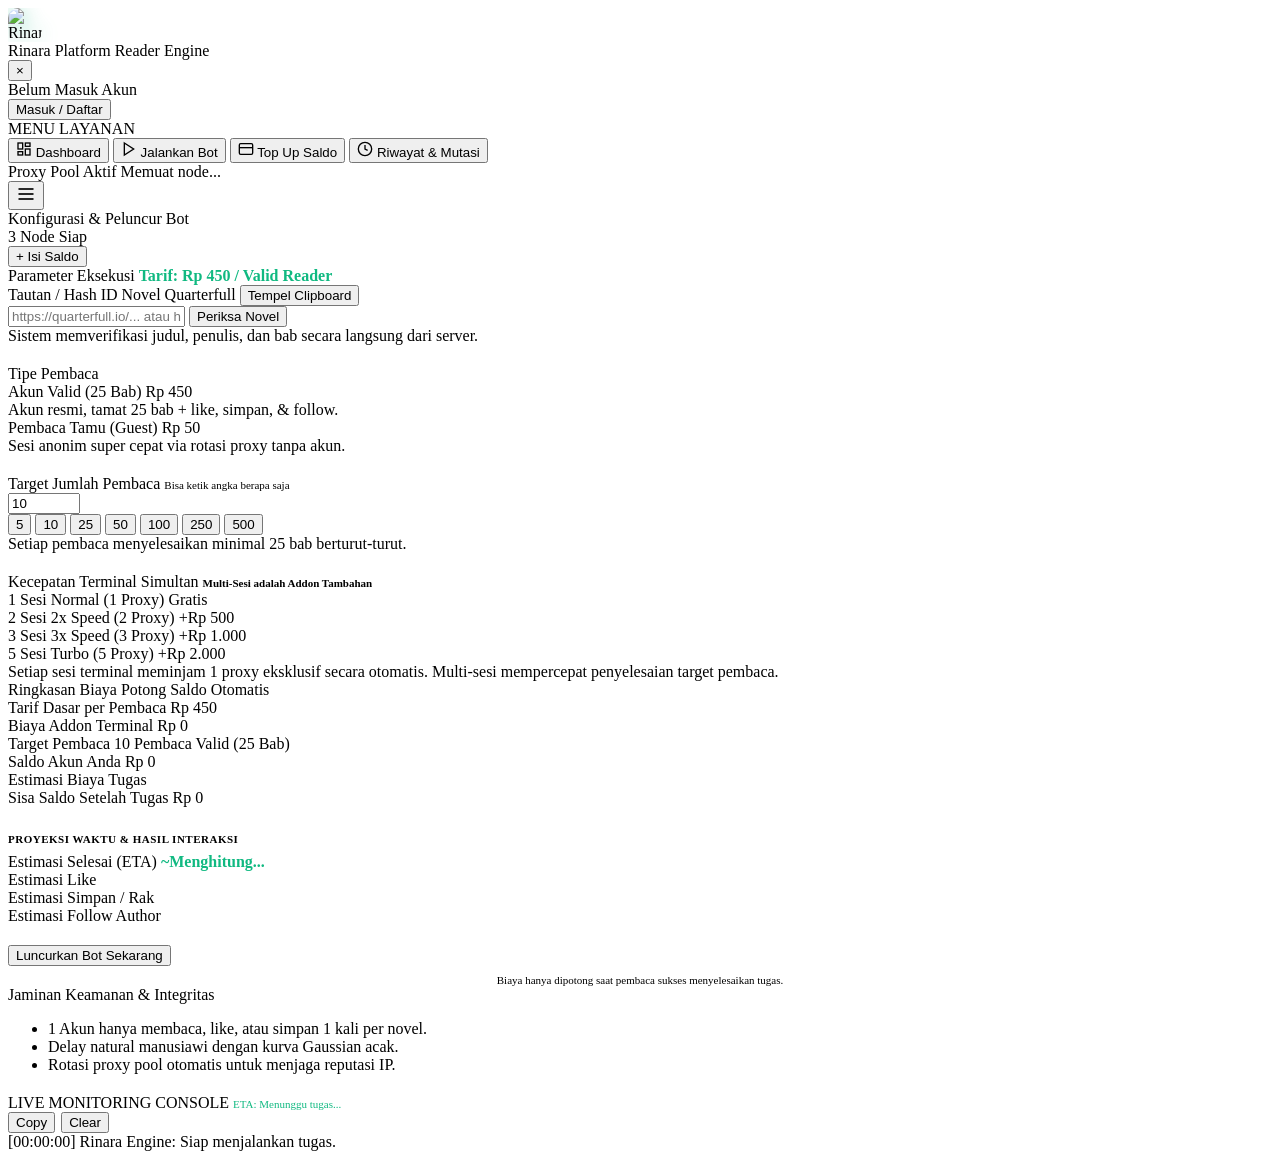
==== commit dec63070: "fix(ui): close unclosed active-task-bar-items tag and auto-release busy proxies on startup" ====
--- a/web_app/templates/index.html
+++ b/web_app/templates/index.html
@@ -141,6 +141,7 @@
         <span class="task-stat-chip">
           ❤️ <span id="activeTaskLikes">0</span> &nbsp;|&nbsp; 🔖 <span id="activeTaskBookmarks">0</span> &nbsp;|&nbsp; 👤 <span id="activeTaskFollows">0</span> &nbsp;|&nbsp; 🔄 <span id="activeTaskConverted">0</span>
         </span>
+      </div>
       <div style="display:flex; gap:6px; margin-left:auto;">
         <button id="btnTopBarPause" class="btn btn-secondary btn-xs" onclick="togglePauseTask()">⏸️ Jeda</button>
         <button class="btn btn-danger btn-xs" onclick="stopCurrentTask()">🛑 Hentikan</button>
@@ -1232,6 +1233,6 @@
 <!-- TOAST CONTAINER -->
 <div id="toastContainer" class="toast-container"></div>
 
-<script src="/static/app.js?v=15.0"></script>
+<script src="/static/app.js?v=16.0"></script>
 </body>
 </html>
